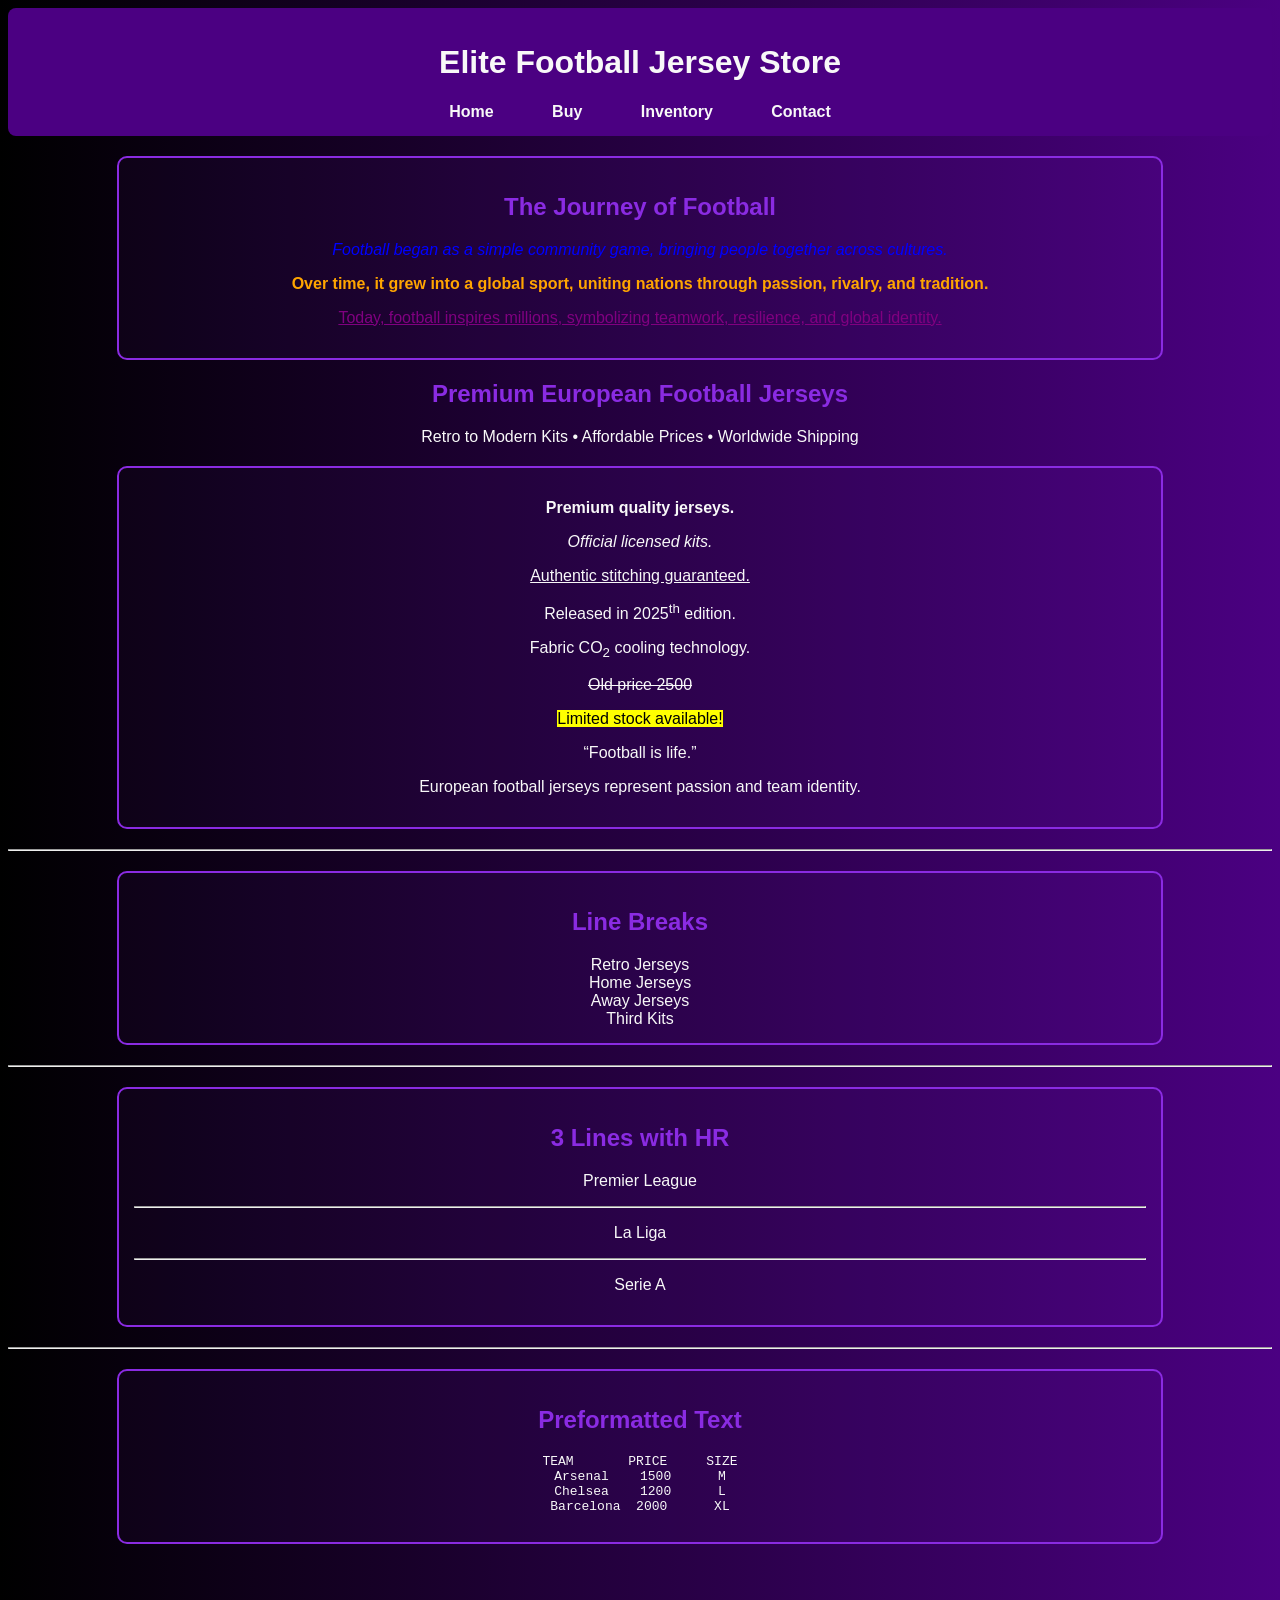
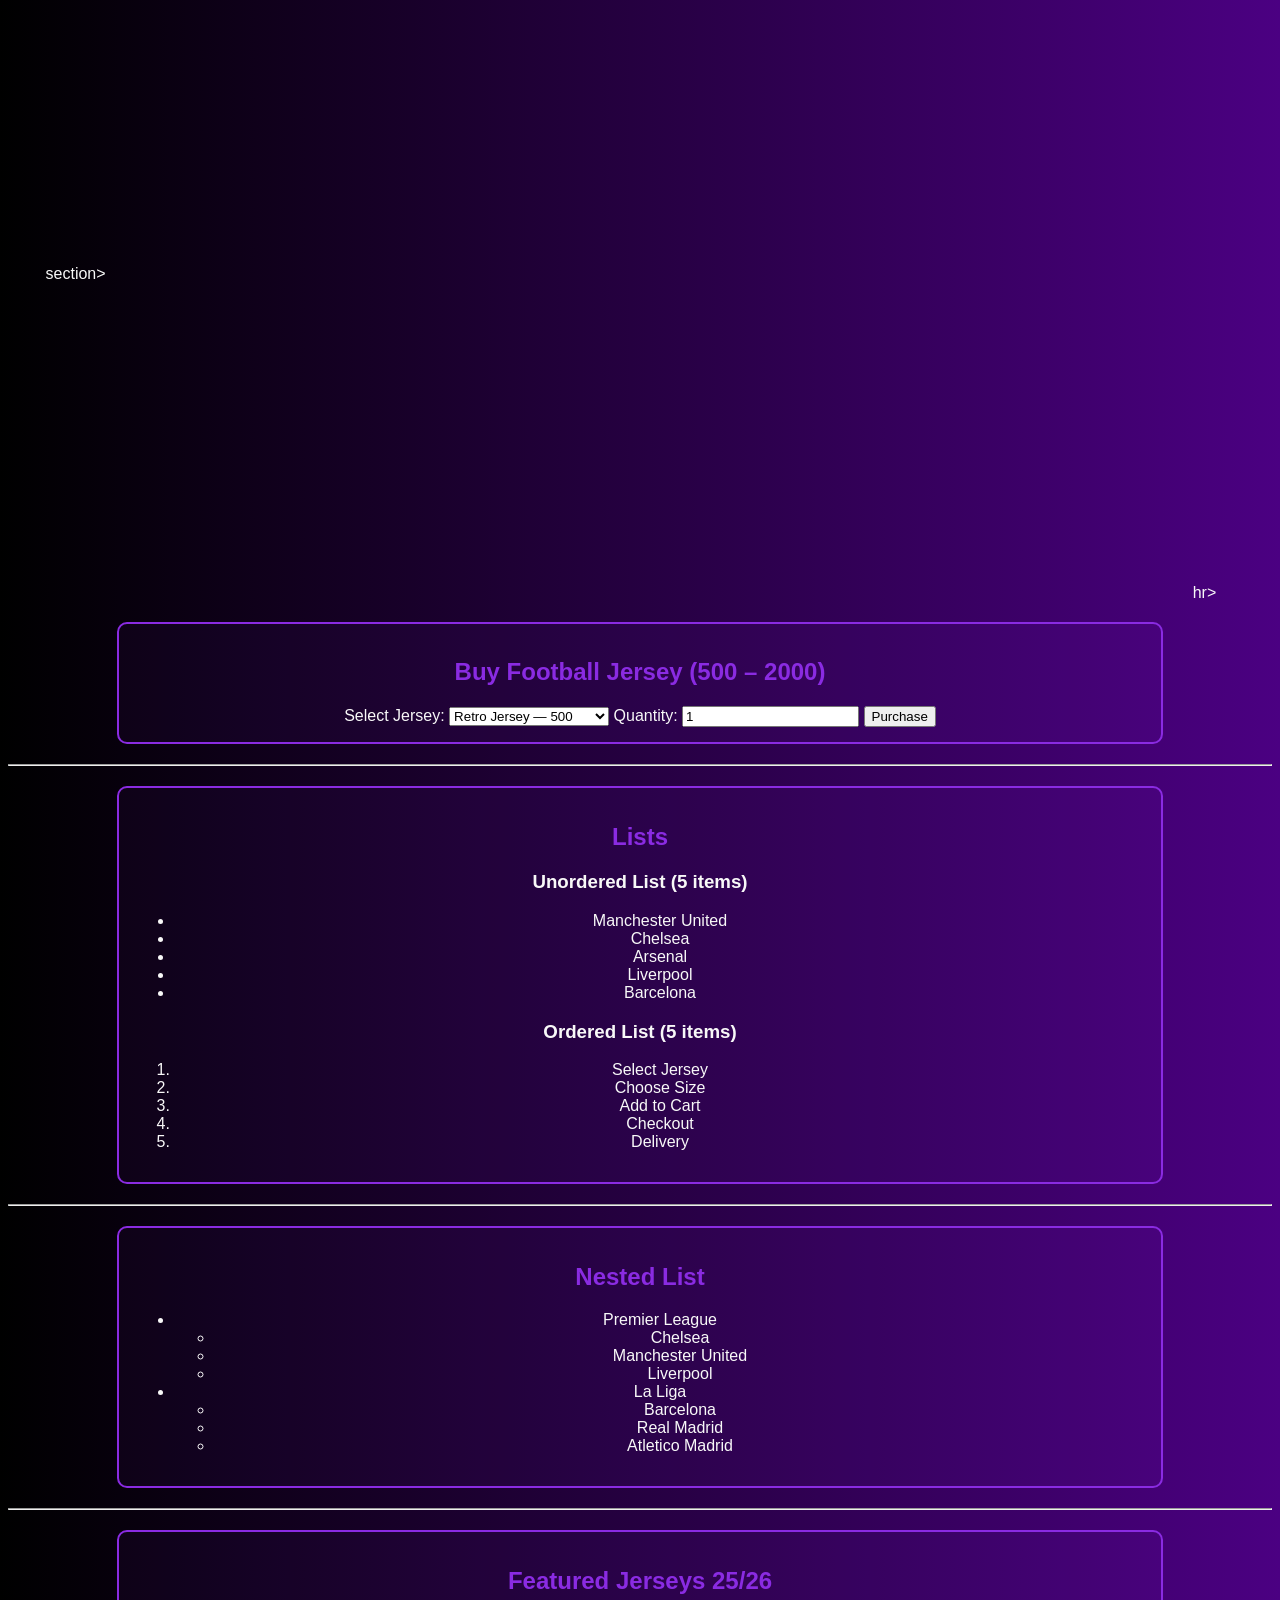
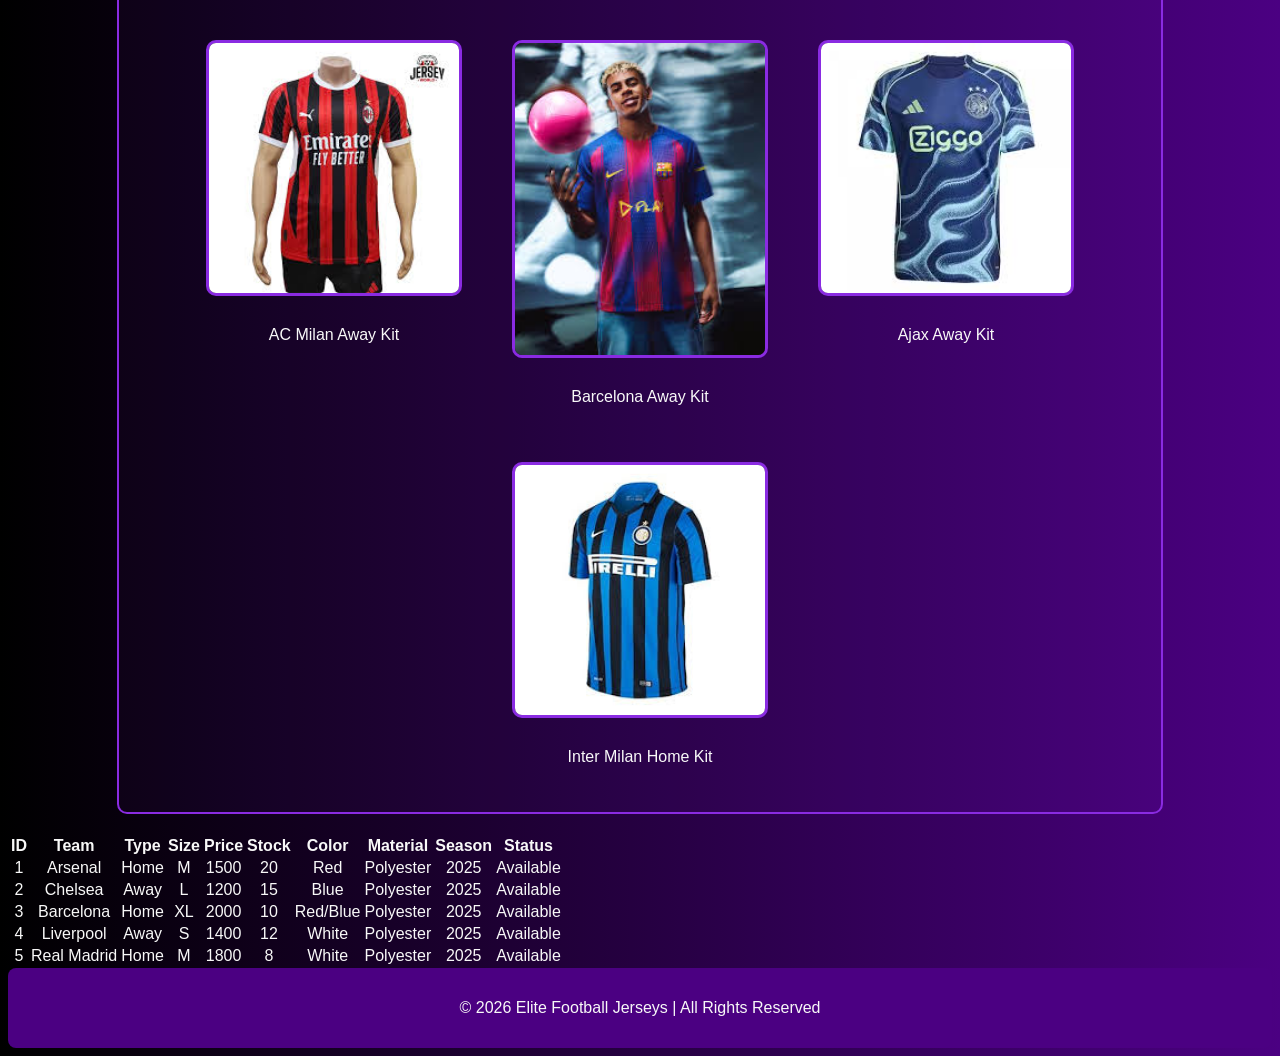
==== index.html @ 8902143c "Update index.html" ====
<!DOCTYPE html>
<html lang="en">
<head>
<meta charset="UTF-8">
<meta name="viewport" content="width=device-width, initial-scale=1.0">
<title>Elite Football Jerseys</title>
<link rel="stylesheet" href="style.css">
</head>

<body>

<!-- HEADER -->
<header>
<h1>Elite Football Jersey Store</h1>
<nav>
<a href="#">Home</a>
<a href="#buy">Buy</a>
<a href="#inventory">Inventory</a>
<a href="#contact">Contact</a>
</nav>
</header>

  <style>
  body {
    background: linear-gradient(to right, #000000, #4B0082); /* jet black to deep purple */
    text-align: center;
    font-family: Arial, sans-serif;
    color: #f8f8f8;
  }

  header, footer {
    background-color: #4B0082; /* purple accent */
    padding: 15px;
    border-radius: 8px;
  }

  nav {
    margin-top: 10px;
  }

  nav a {
    color: #f8f8f8;
    margin: 0 15px;
    text-decoration: none;
    font-weight: bold;
    padding: 8px 12px;
    border-radius: 5px;
    transition: background-color 0.3s ease, color 0.3s ease;
  }

  nav a:hover {
    background-color: #8A2BE2; /* bright purple highlight */
    color: #000000;
  }

  .container {
    margin: 20px auto;
    padding: 15px;
    border: 2px solid #8A2BE2;
    width: 80%;
    background-color: rgba(138,43,226,0.05);
    border-radius: 10px;
  }

  h2 {
    color: #8A2BE2;
  }

  img {
    width: 250px;
    height: auto;
    margin: 10px;
    border: 3px solid #8A2BE2;
    border-radius: 10px;
    transition: transform 0.3s ease, box-shadow 0.3s ease;
  }

  img:hover {
    transform: scale(1.1);
    box-shadow: 0 0 25px #8A2BE2; /* glowing purple hover effect */
  }

  .jersey-grid {
    display: flex;
    flex-wrap: wrap;
    justify-content: center;
  }

  .jersey-grid div {
    margin: 15px;
    text-align: center;
  }
</style>

<section class="container">
  <h2>The Journey of Football</h2>
<style>
  .internal-paragraph {
    color: orange;
    font-weight: bold;
  }
</style>

  <!-- Inline CSS -->
  <p style="color: blue; font-style: italic;">
    Football began as a simple community game, bringing people together across cultures.
  </p>

  <!-- Internal CSS -->
  <p class="internal-paragraph">
    Over time, it grew into a global sport, uniting nations through passion, rivalry, and tradition.
  </p>

  <!-- External CSS -->
  <p class="external-paragraph">
    Today, football inspires millions, symbolizing teamwork, resilience, and global identity.
  </p>
</section>

</style>

<!-- HERO -->
<section class="hero">
<h2>Premium European Football Jerseys</h2>
<p>Retro to Modern Kits • Affordable Prices • Worldwide Shipping</p>
</section>

<section class="container">
 
<p><b> Premium quality jerseys.</b></p>
<p><i> Official licensed kits.</i></p>
<p><u> Authentic stitching guaranteed.</u></p>
<p> Released in 2025<sup>th</sup> edition.</p>
<p> Fabric CO<sub>2</sub> cooling technology.</p>
<p> <strike>Old price 2500</strike></p>
<p> <mark>Limited stock available!</mark></p>
<p> <q>Football is life.</q></p>

<blockquote>
 European football jerseys represent passion and team identity.
</blockquote>
</section>

<hr>


<section class="container">
<h2>Line Breaks</h2>
Retro Jerseys<br>
Home Jerseys<br>
Away Jerseys<br>
Third Kits
</section>

<hr>

<!-- HR -->
<section class="container">
<h2>3 Lines with HR</h2>
<p>Premier League</p>
<hr>
<p>La Liga</p>
<hr>
<p>Serie A</p>
</section>

<hr>

<!-- PRE TEXT -->
<section class="container">
<h2>Preformatted Text</h2>
<pre>
TEAM       PRICE     SIZE
Arsenal    1500      M
Chelsea    1200      L
Barcelona  2000      XL
</pre>
</sec<iframe width="560" height="315" src="https://www.youtube.com/embed/Q-SAn_sTt5s?si=_kp3s2rLnL818k2H" title="YouTube video player" frameborder="0" allow="accelerometer; autoplay; clipboard-write; encrypted-media; gyroscope; picture-in-picture; web-share" referrerpolicy="strict-origin-when-cross-origin" allowfullscreen></iframe>
</section>section>
<iframe width="560" height="315" src="https://www.youtube.com/embed/H_cGDPUw-Rw?si=lbmhj_r4k-GYNqwi" title="YouTube video player" frameborder="0" allow="accelerometer; autoplay; clipboard-write; encrypted-media; gyroscope; picture-in-picture; web-share" referrerpolicy="strict-origin-when-cross-origin" allowfullscreen></iframe>
<iframe width="560" height="315" src="https://www.youtube.com/embed/_Ck_-Wt3f9I?si=mKDIuTXq--4REAzJ" title="YouTube video player" frameborder="0" allow="accelerometer; autoplay; clipboard-write; encrypted-media; gyroscope; picture-in-picture; web-share" referrerpolicy="strict-origin-when-cross-origin" allowfullscreen></iframe> 
<iframe width="560" height="315" src="https://www.youtube.com/embed/k7DcbgLoukE?si=YcHpAdtigH4Upp3o" title="YouTube video player" frameborder="0" allow="accelerometer; autoplay; clipboard-write; encrypted-media; gyroscope; picture-in-picture; web-share" referrerpolicy="strict-origin-when-cross-origin" allowfullscreen></iframe>
 <iframe width="560" height="315" src="https://www.youtube.com/embed/KqsuZnnLI8g?si=cJ8zBUbychP9mDFC" title="YouTube video player" frameborder="0" allow="accelerometer; autoplay; clipboard-write; encrypted-media; gyroscope; picture-in-picture; web-share" referrerpolicy="strict-origin-when-cross-origin" allowfullscreen></iframe>
  
  hr>

<!-- BUY SECTION -->
<section class="container" id="buy">
<h2>Buy Football Jersey (500 – 2000)</h2>

<form class="buy-form">

<label>Select Jersey:</label>
<select>
<option>Retro Jersey — 500</option>
<option>Home Jersey — 1000</option>
<option>Away Jersey — 1500</option>
<option>Limited Edition — 2000</option>
</select>

<label>Quantity:</label>
<input type="number" value="1" min="1">

<button>Purchase</button>

</form>
</section>

<hr>

<!-- LISTS -->
<section class="container">
<h2>Lists</h2>

<h3>Unordered List (5 items)</h3>
<ul>
<li>Manchester United</li>
<li>Chelsea</li>
<li>Arsenal</li>
<li>Liverpool</li>
<li>Barcelona</li>
</ul>

<h3>Ordered List (5 items)</h3>
<ol>
<li>Select Jersey</li>
<li>Choose Size</li>
<li>Add to Cart</li>
<li>Checkout</li>
<li>Delivery</li>
</ol>
</section>

<hr>

<!-- NESTED LIST -->
<section class="container">
<h2>Nested List</h2>

<ul>
<li>Premier League
<ul>
<li>Chelsea</li>
<li>Manchester United</li>
<li>Liverpool</li>
</ul>
</li>

<li>La Liga
<ul>
<li>Barcelona</li>
<li>Real Madrid</li>
<li>Atletico Madrid</li>
</ul>
</li>
</ul>
</section>

<hr>

<!-- TABLE -->
<section class="container">
  <h2>Featured Jerseys 25/26</h2>

  <div class="jersey-grid">

    <div>
      <img src="[data-uri]"
           alt="AC Milan Away Kit">
      <p>AC Milan Away Kit</p>
    </div>

    <div>
      <img src="[data-uri]"
           alt="Barcelona Away Kit">
      <p>Barcelona Away Kit</p>
    </div>

    <div>
      <img src="[data-uri]"
           alt="Ajax Away Kit">
      <p>Ajax Away Kit</p>
    </div>

    <div>
      <img src="[data-uri]"
           alt="Inter Milan Home Kit">
      <p>Inter Milan Home Kit</p>
    </div>
    
    </div>

  </div>
</section>
  
<table>
<tr>
<th>ID</th>
<th>Team</th>
<th>Type</th>
<th>Size</th>
<th>Price</th>
<th>Stock</th>
<th>Color</th>
<th>Material</th>
<th>Season</th>
<th>Status</th>
</tr>

<tr><td>1</td><td>Arsenal</td><td>Home</td><td>M</td><td>1500</td><td>20</td><td>Red</td><td>Polyester</td><td>2025</td><td>Available</td></tr>
<tr><td>2</td><td>Chelsea</td><td>Away</td><td>L</td><td>1200</td><td>15</td><td>Blue</td><td>Polyester</td><td>2025</td><td>Available</td></tr>
<tr><td>3</td><td>Barcelona</td><td>Home</td><td>XL</td><td>2000</td><td>10</td><td>Red/Blue</td><td>Polyester</td><td>2025</td><td>Available</td></tr>
<tr><td>4</td><td>Liverpool</td><td>Away</td><td>S</td><td>1400</td><td>12</td><td>White</td><td>Polyester</td><td>2025</td><td>Available</td></tr>
<tr><td>5</td><td>Real Madrid</td><td>Home</td><td>M</td><td>1800</td><td>8</td><td>White</td><td>Polyester</td><td>2025</td><td>Available</td></tr>
</table>
</section>

<!-- FOOTER -->
<footer id="contact">
<p>© 2026 Elite Football Jerseys | All Rights Reserved</p>
</footer>

</body>
</html>
---- style.css ----
.external-paragraph {
  color: purple;
  text-decoration: underline;
}
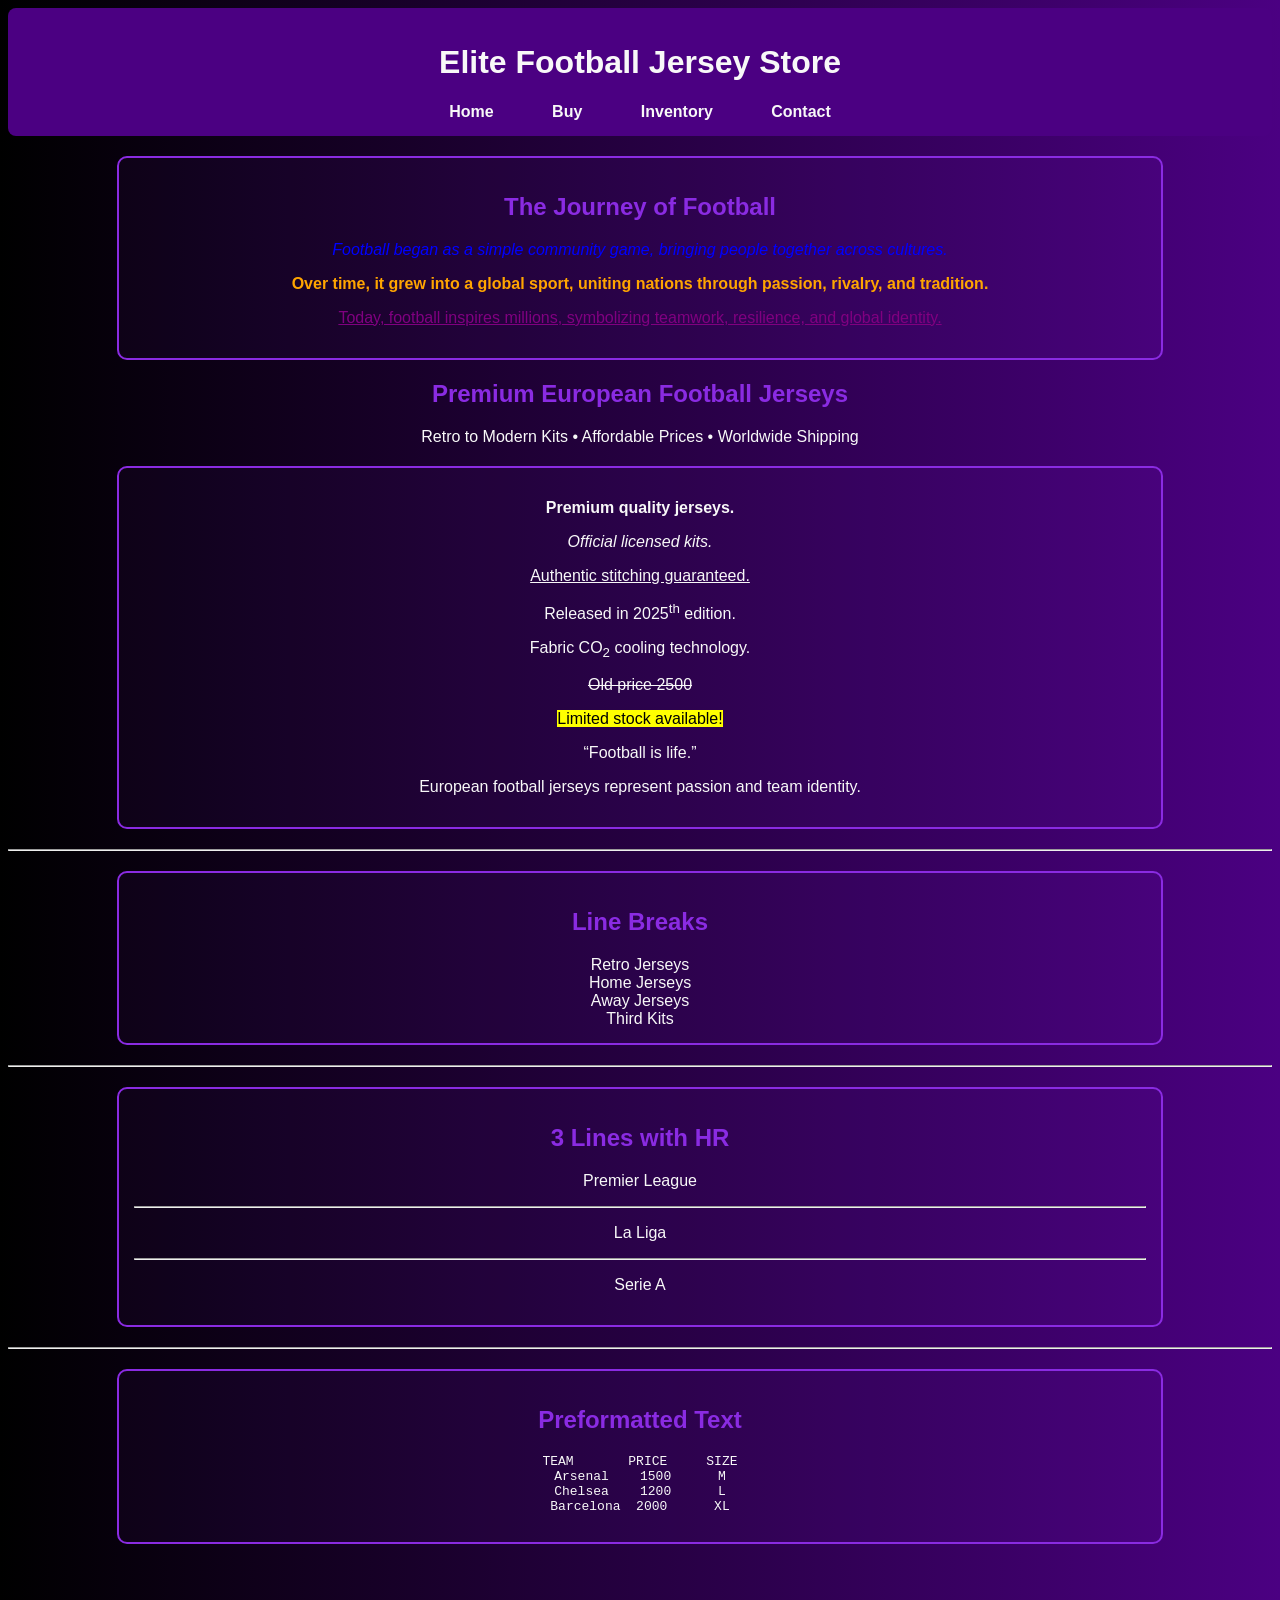
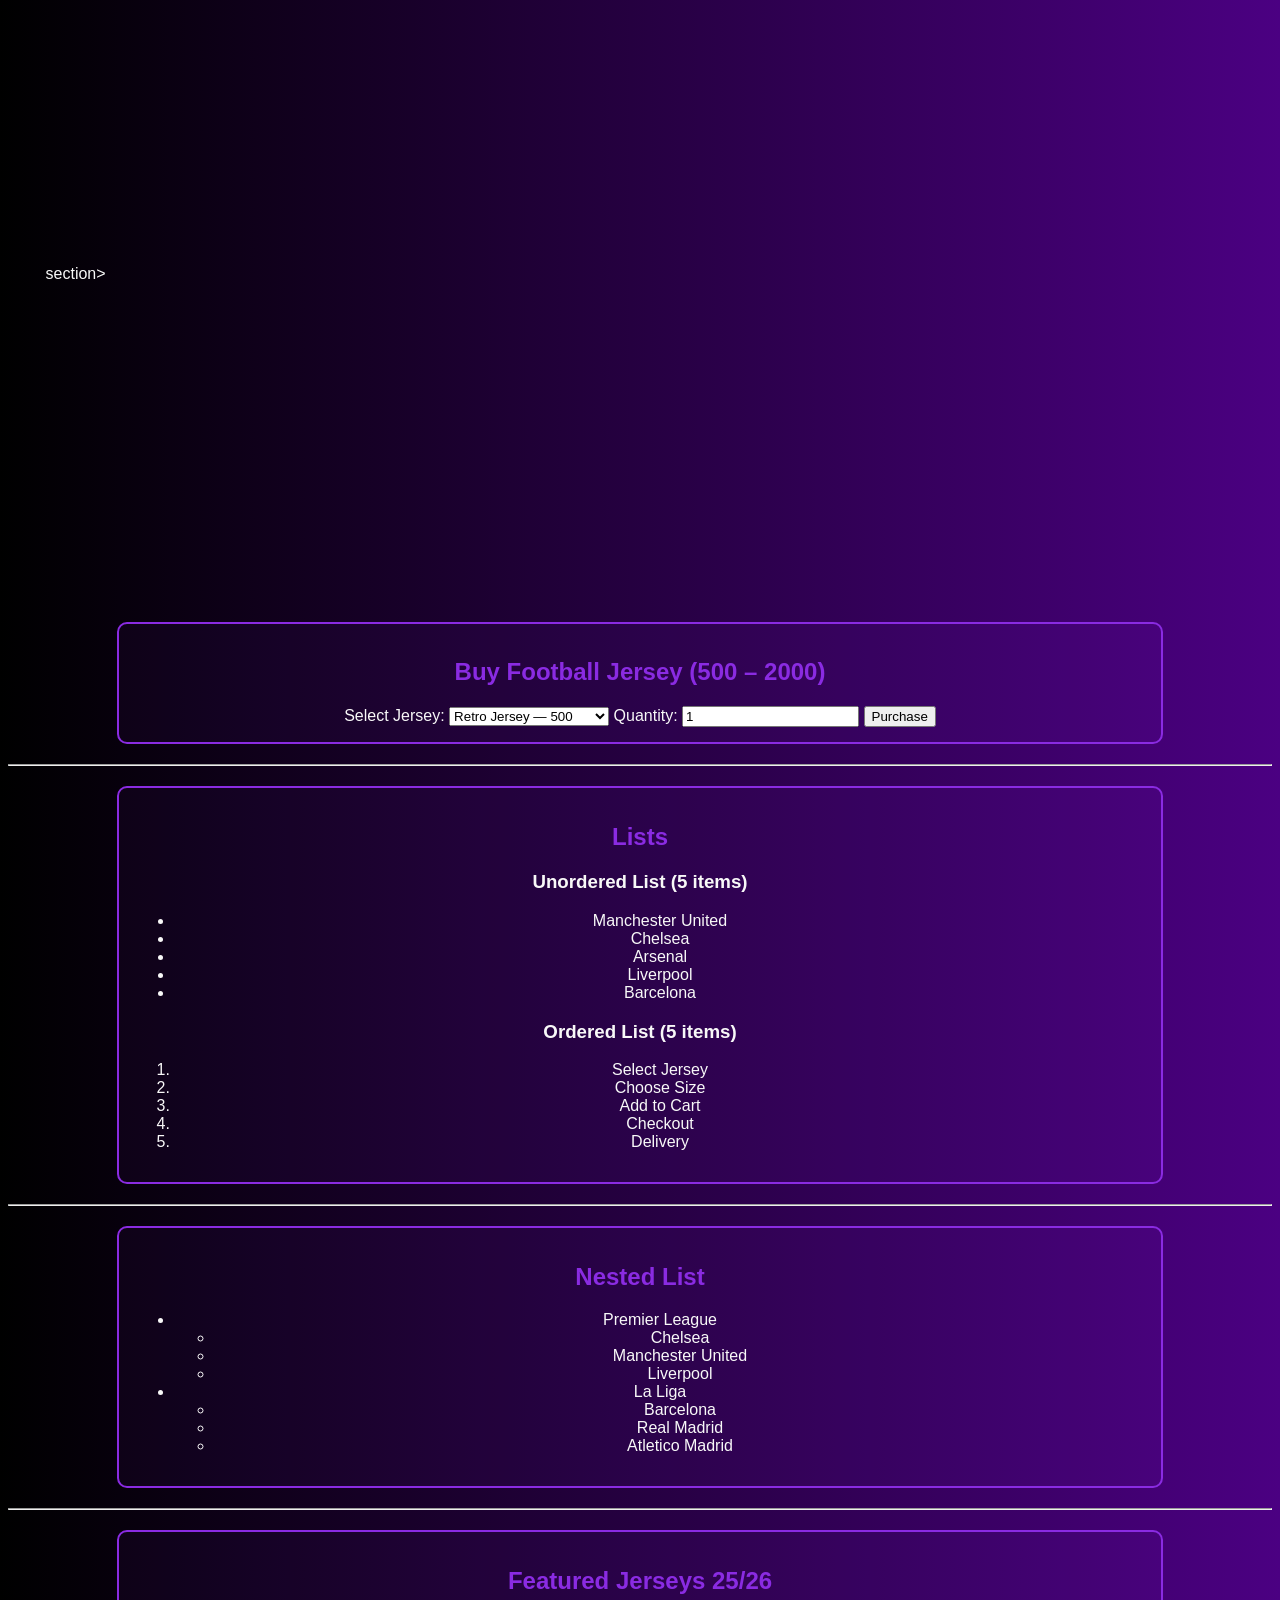
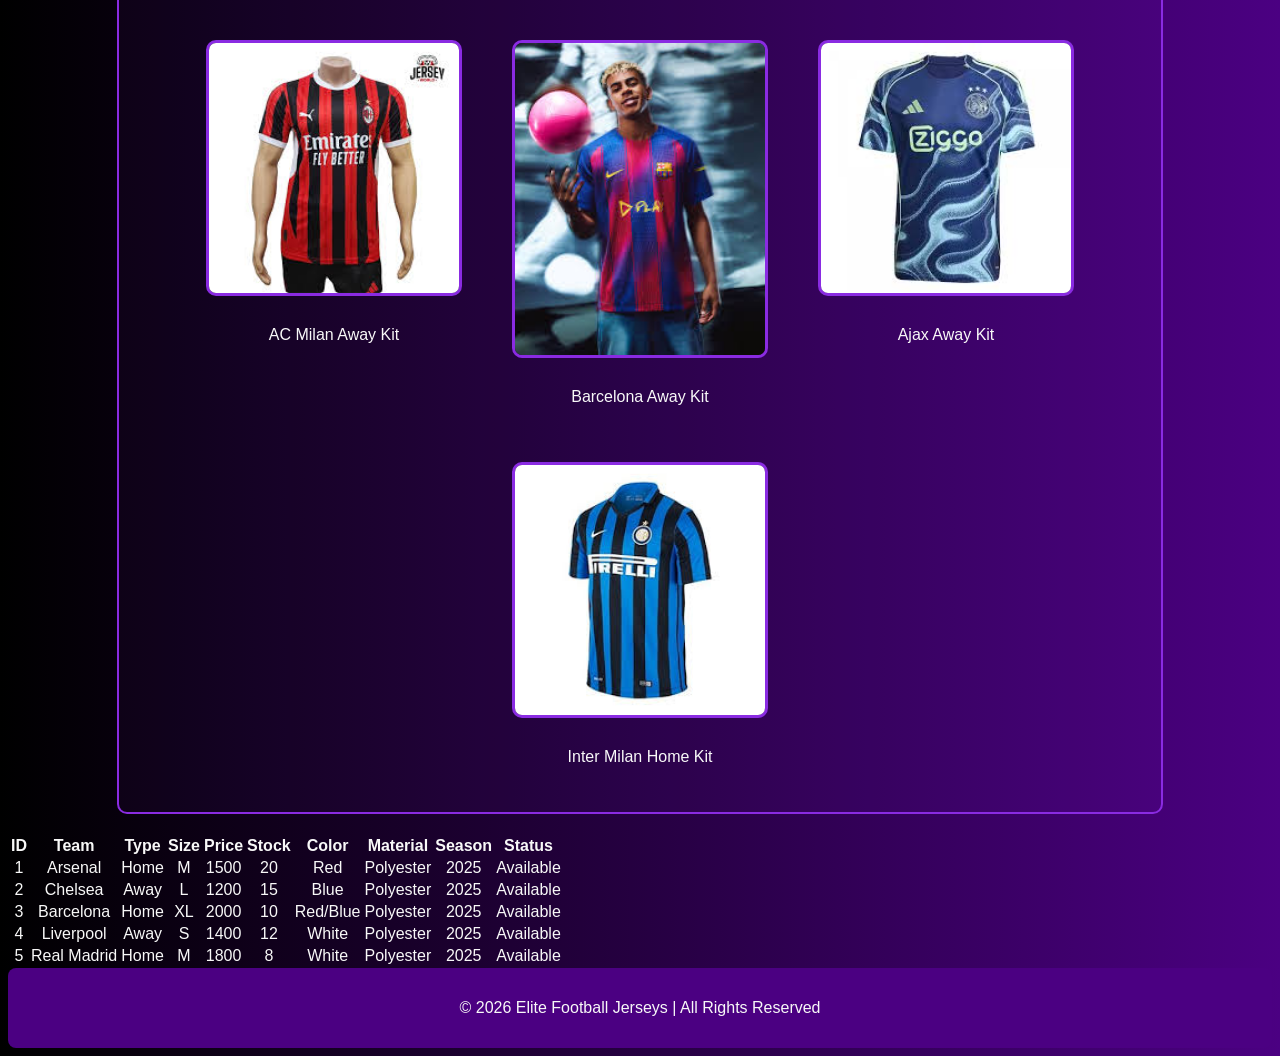
==== commit bb0bcf98: "Update index.html" ====
--- a/index.html
+++ b/index.html
@@ -182,7 +182,7 @@
 <iframe width="560" height="315" src="https://www.youtube.com/embed/k7DcbgLoukE?si=YcHpAdtigH4Upp3o" title="YouTube video player" frameborder="0" allow="accelerometer; autoplay; clipboard-write; encrypted-media; gyroscope; picture-in-picture; web-share" referrerpolicy="strict-origin-when-cross-origin" allowfullscreen></iframe>
  <iframe width="560" height="315" src="https://www.youtube.com/embed/KqsuZnnLI8g?si=cJ8zBUbychP9mDFC" title="YouTube video player" frameborder="0" allow="accelerometer; autoplay; clipboard-write; encrypted-media; gyroscope; picture-in-picture; web-share" referrerpolicy="strict-origin-when-cross-origin" allowfullscreen></iframe>
   
-  hr>
+
 
 <!-- BUY SECTION -->
 <section class="container" id="buy">
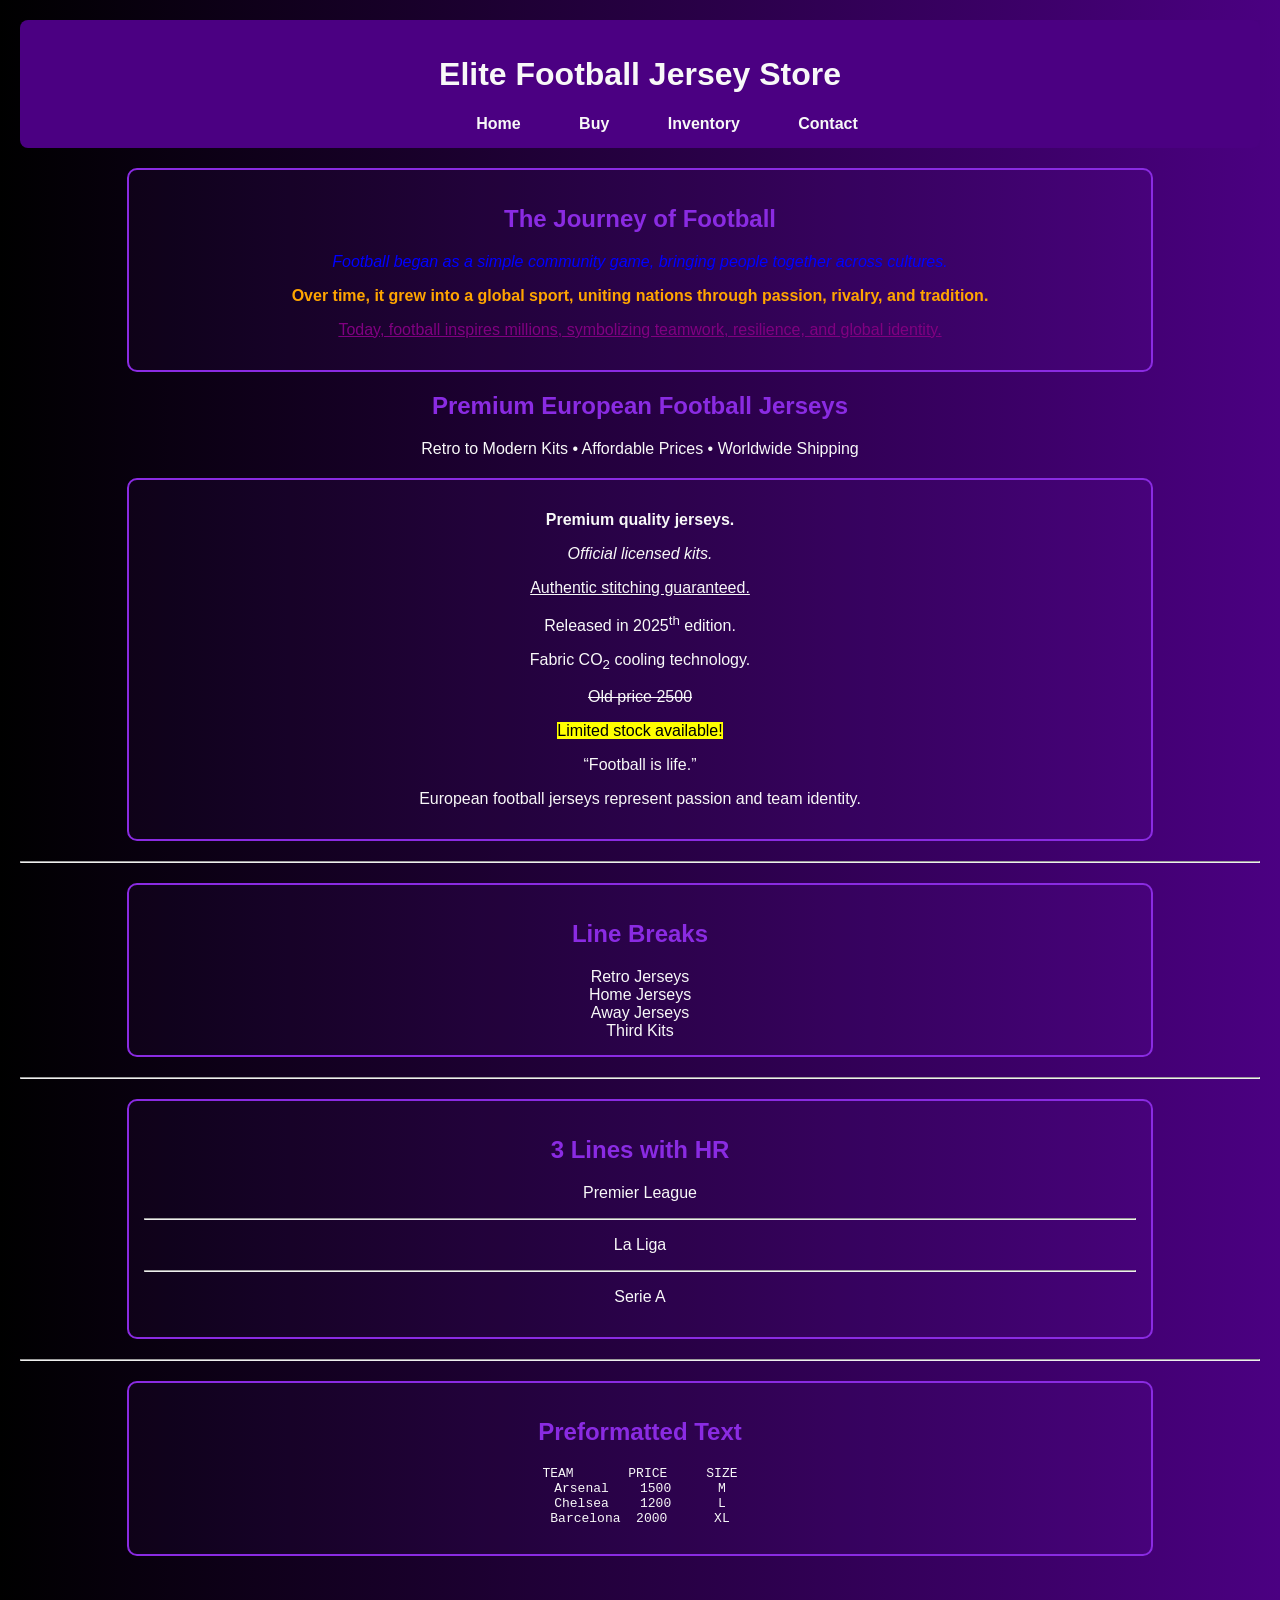
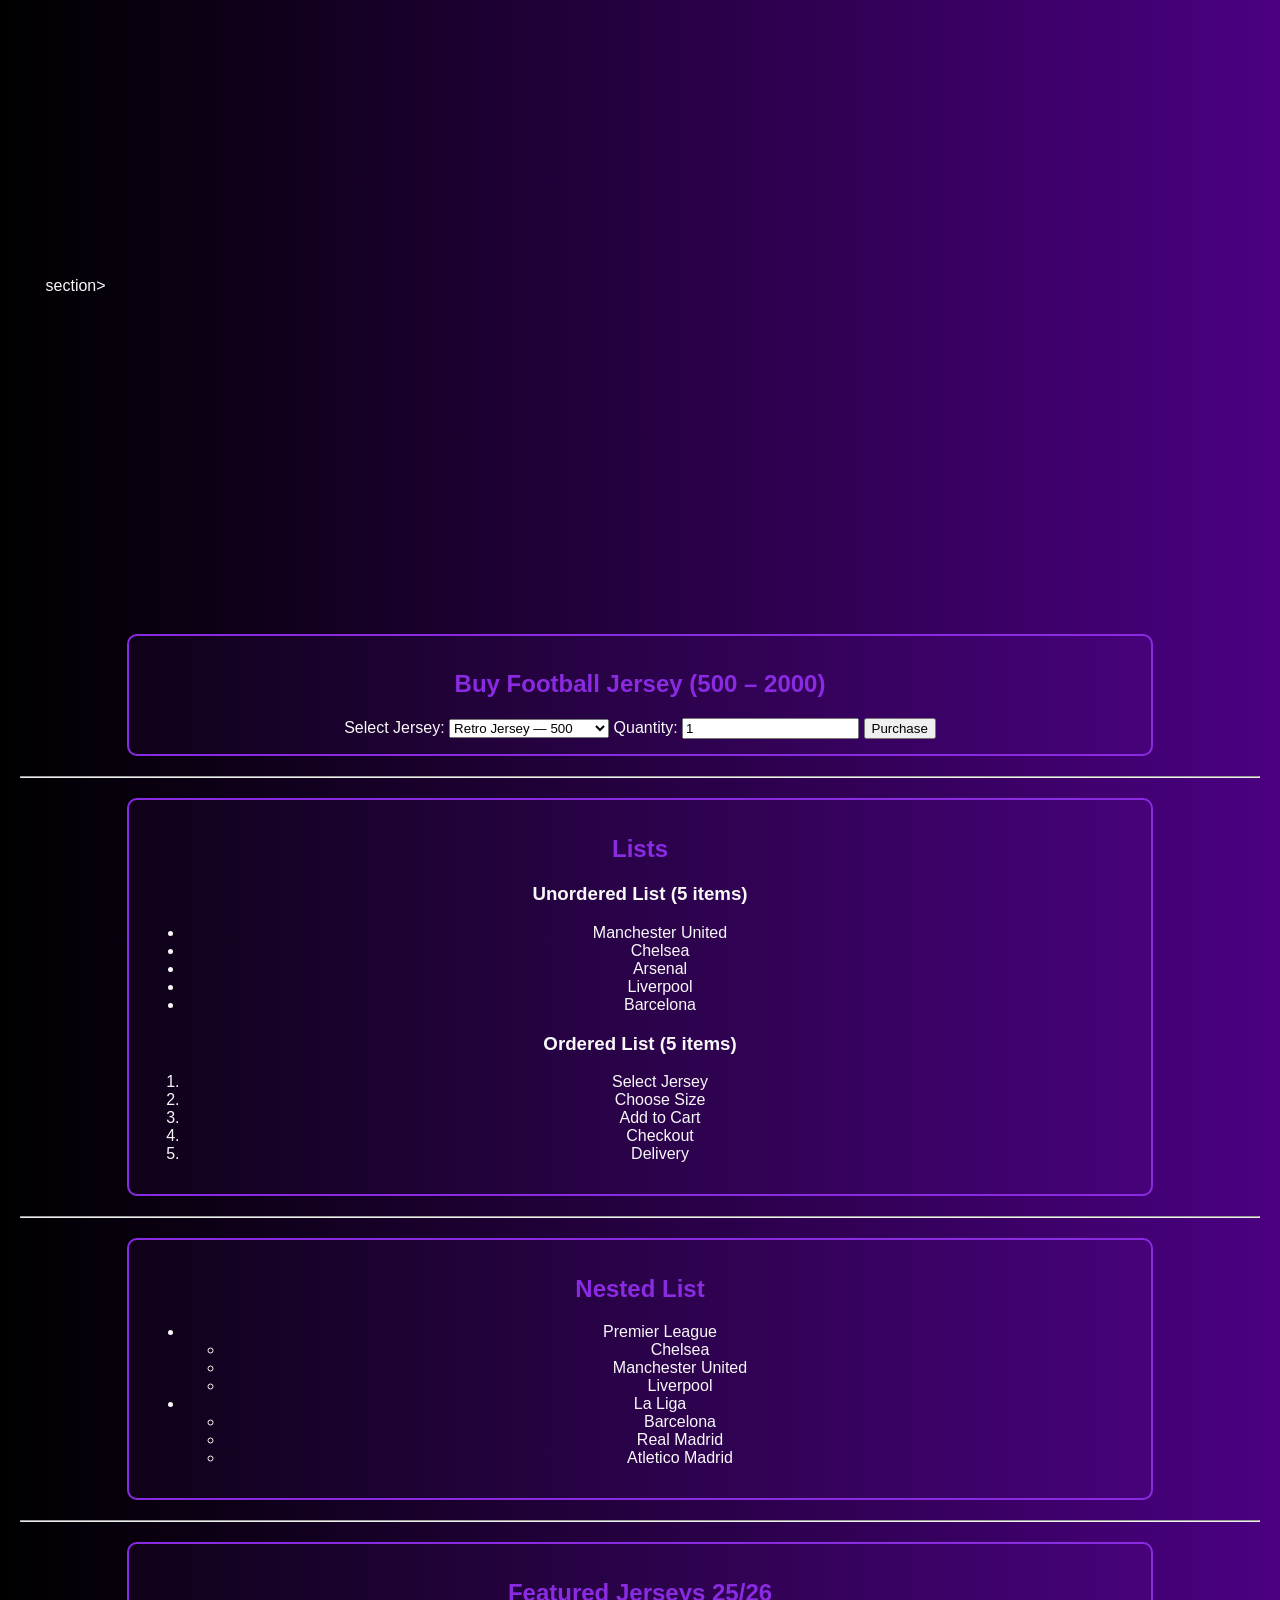
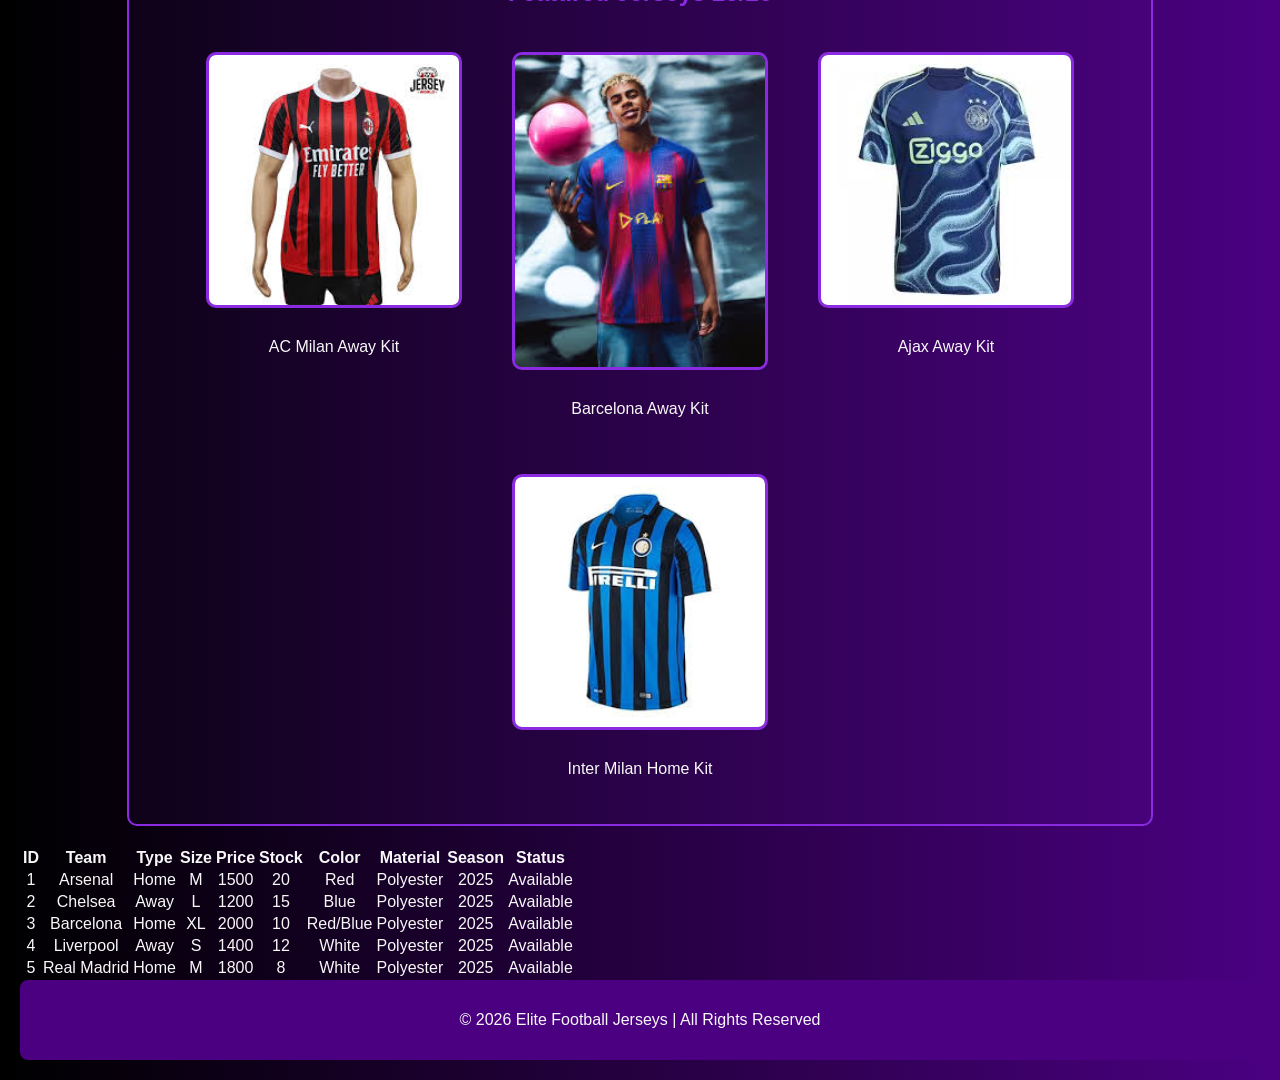
==== commit f9fa094d: "Update index.html" ====
--- a/index.html
+++ b/index.html
@@ -12,6 +12,7 @@
 <!-- HEADER -->
 <header>
 <h1>Elite Football Jersey Store</h1>
+  <a href="https://manush-spec.github.io/JERSEY-WEBSITE/" style="color:white; text-decoration: none; font-weight: bold;"jersey</a>
 <nav>
 <a href="#">Home</a>
 <a href="#buy">Buy</a>
--- a/style.css
+++ b/style.css
@@ -2,3 +2,46 @@
   color: purple;
   text-decoration: underline;
 }
+/* Page styling */
+body{
+    background-color: #f4f4f4;
+    margin: 20px;
+}
+
+/* ID styling */
+#mainTitle{
+    color: darkgreen;
+    text-align: center;
+    font-family: Arial;
+}
+
+/* Class for headings */
+.subheading{
+    color: navy;
+    font-family: Verdana;
+}
+
+/* Paragraph styles */
+.para1{
+    font-family: "Times New Roman";
+}
+
+.para2{
+    font-family: Arial;
+}
+
+.para3{
+    font-family: Georgia;
+}
+
+.para4{
+    font-family: "Times New Roman";
+}
+
+.para5{
+    font-family: Tahoma;
+}
+
+.para6{
+    font-family: "Times New Roman";
+}
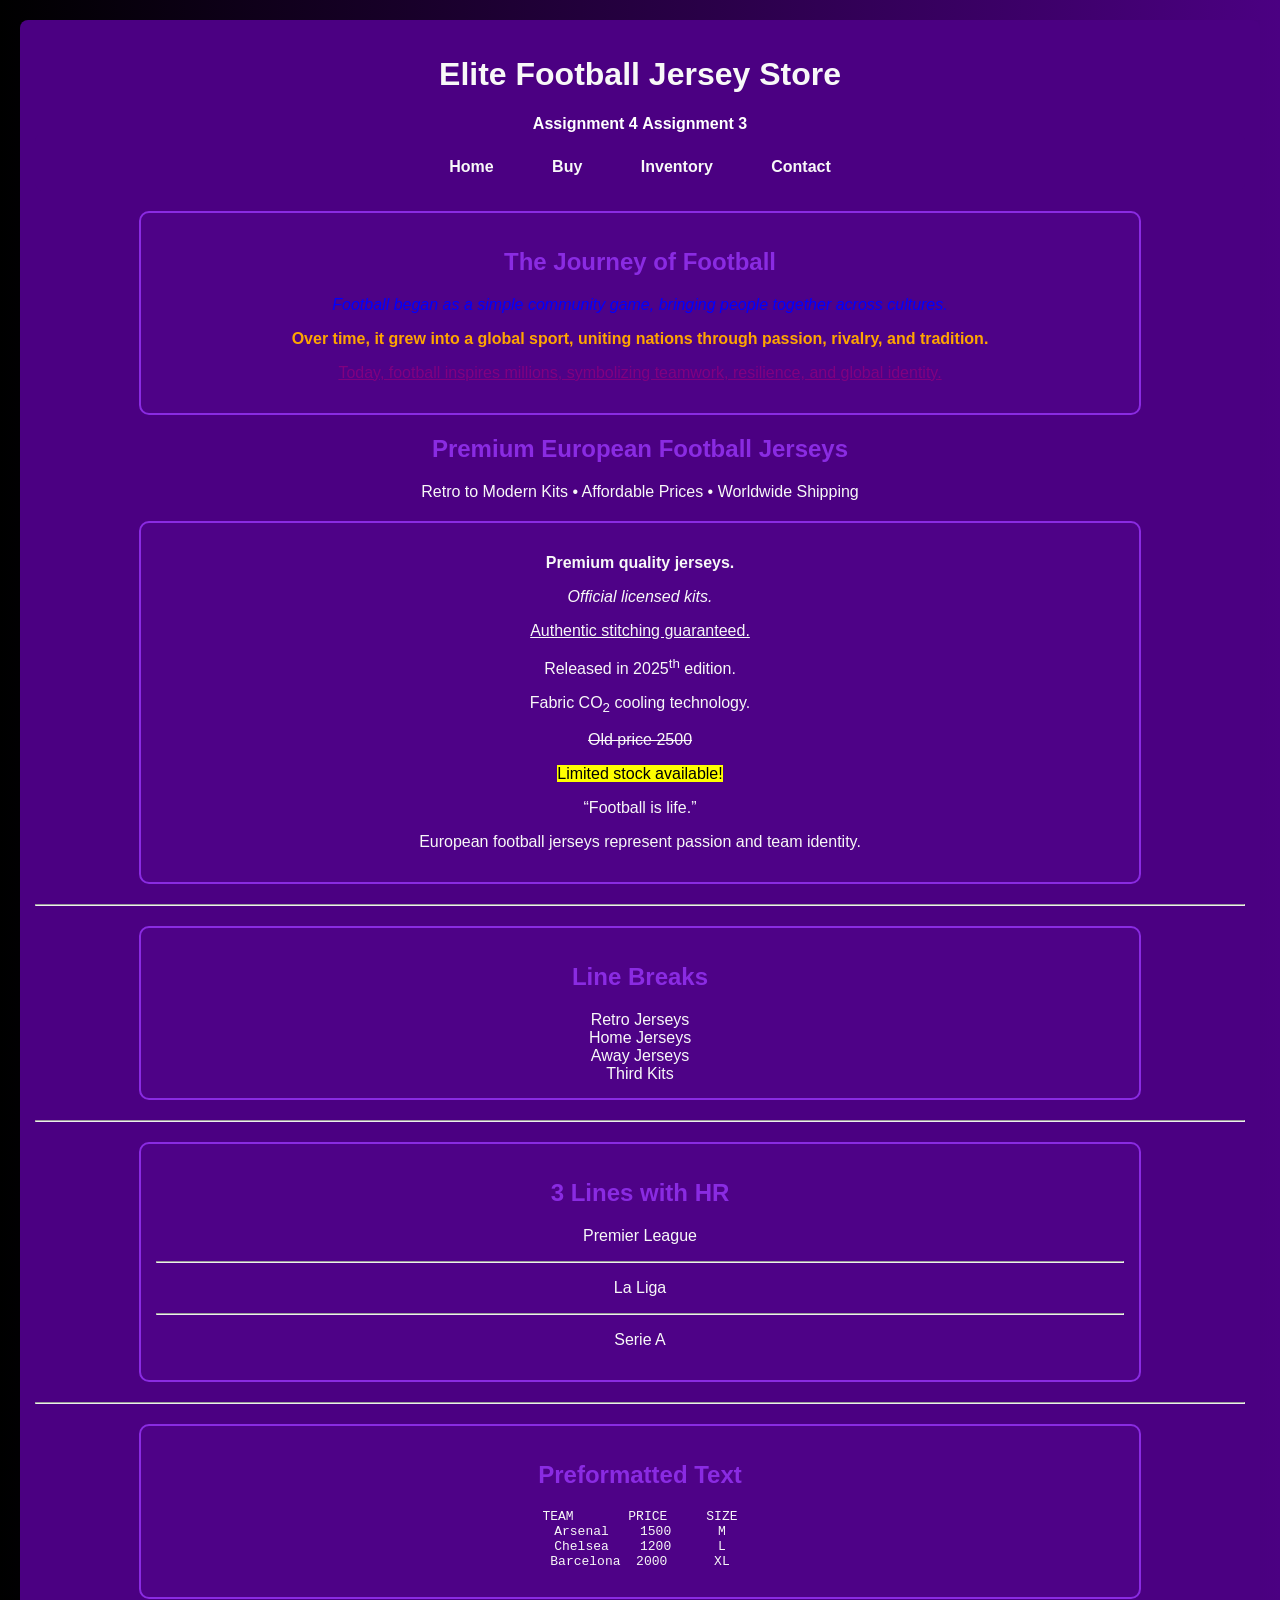
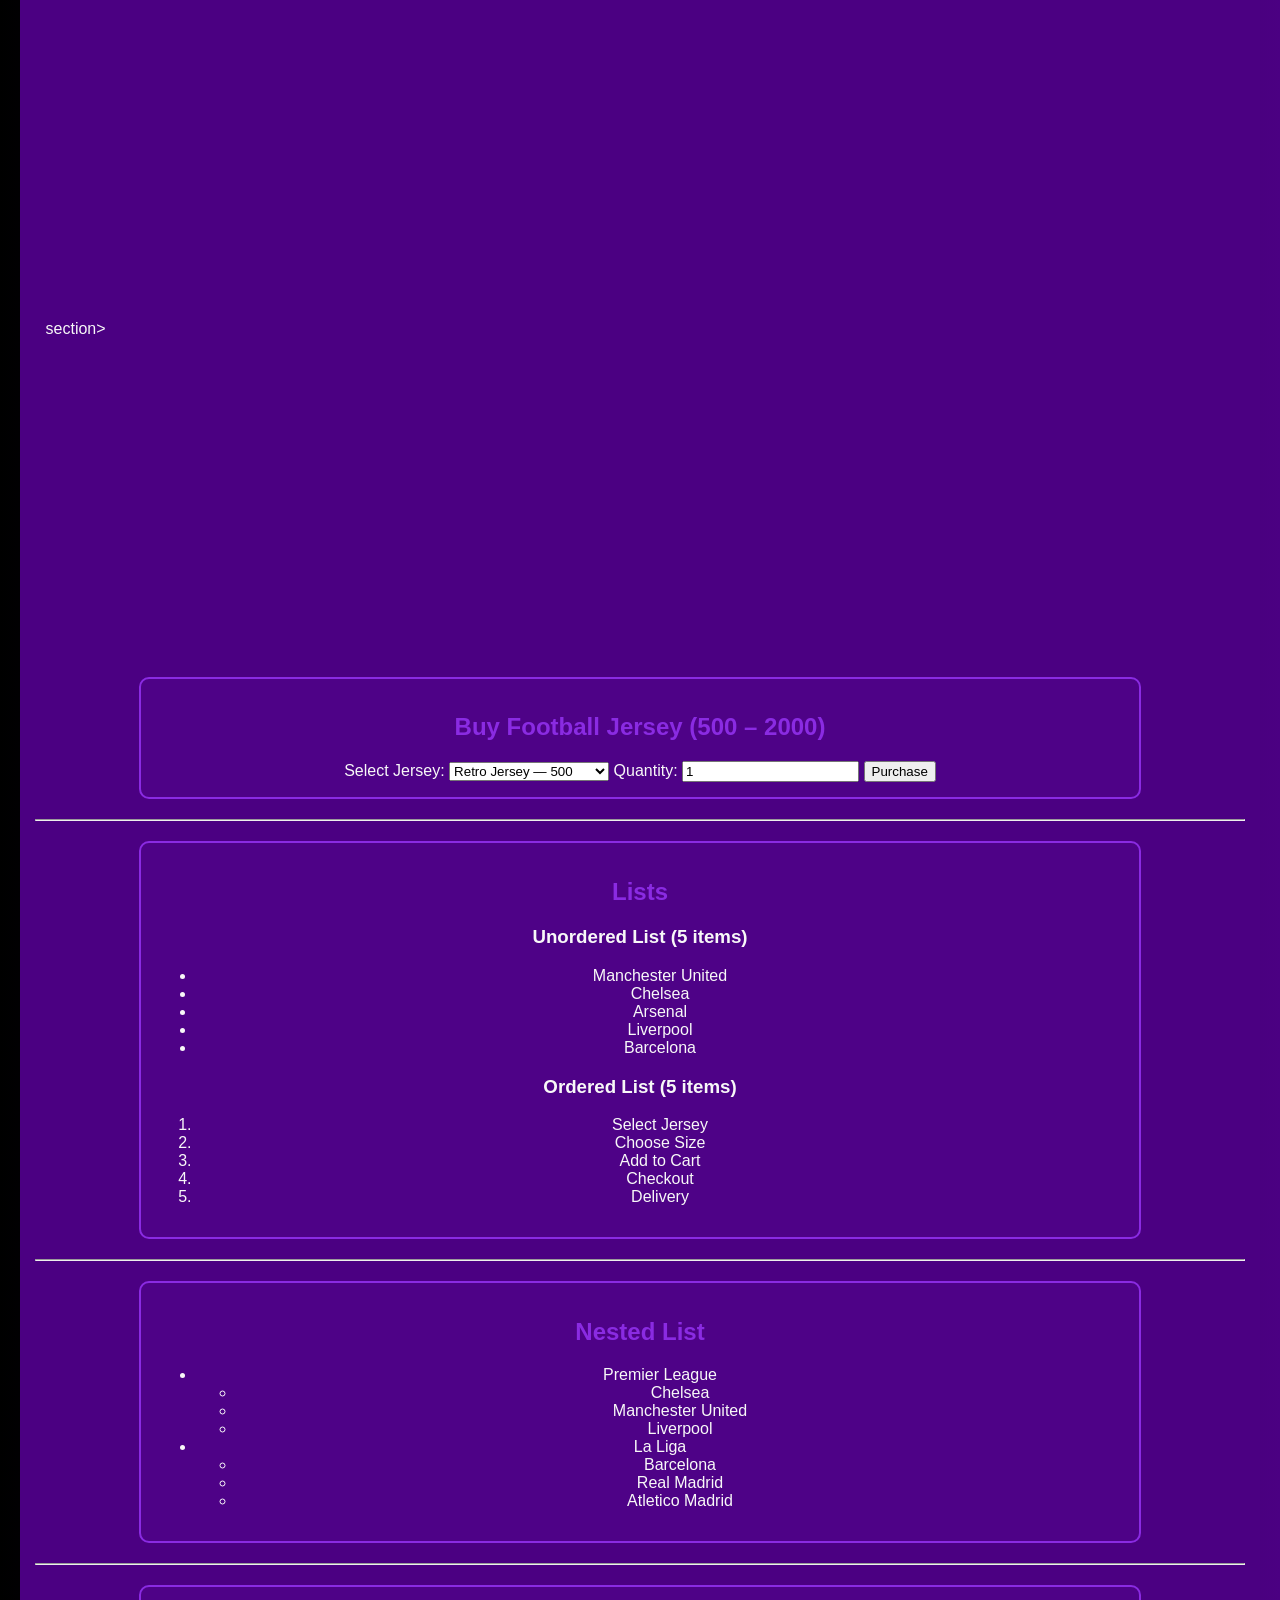
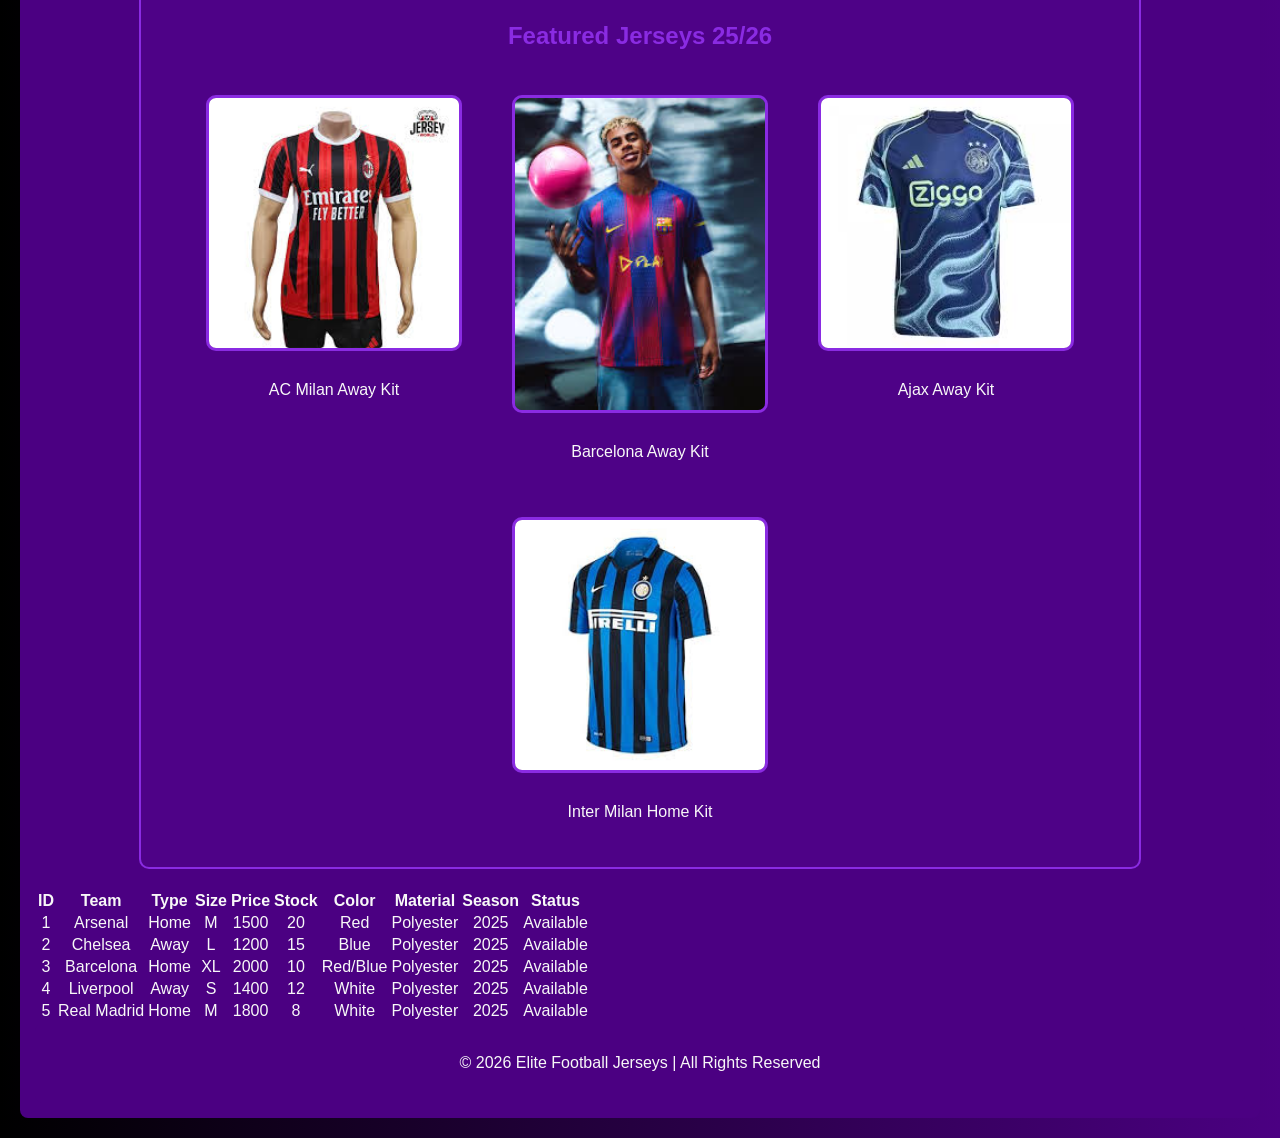
==== commit 6fc05ff8: "Update index.html" ====
--- a/index.html
+++ b/index.html
@@ -12,7 +12,10 @@
 <!-- HEADER -->
 <header>
 <h1>Elite Football Jersey Store</h1>
-  <a href="https://manush-spec.github.io/JERSEY-WEBSITE/" style="color:white; text-decoration: none; font-weight: bold;"jersey</a>
+<a href="https://manush-spec.github.io/JERSEY-WEBSITE/" style="color:white; text-decoration: none; font-weight: bold;">Assignment 4</a>
+ <a href="https://manush-spec.github.io/JERSEY-WEBSITE/task.html" style="color:white; text-decoration: none; font-weight: bold;">Assignment 3</a>
+  <header>  
+    
 <nav>
 <a href="#">Home</a>
 <a href="#buy">Buy</a>
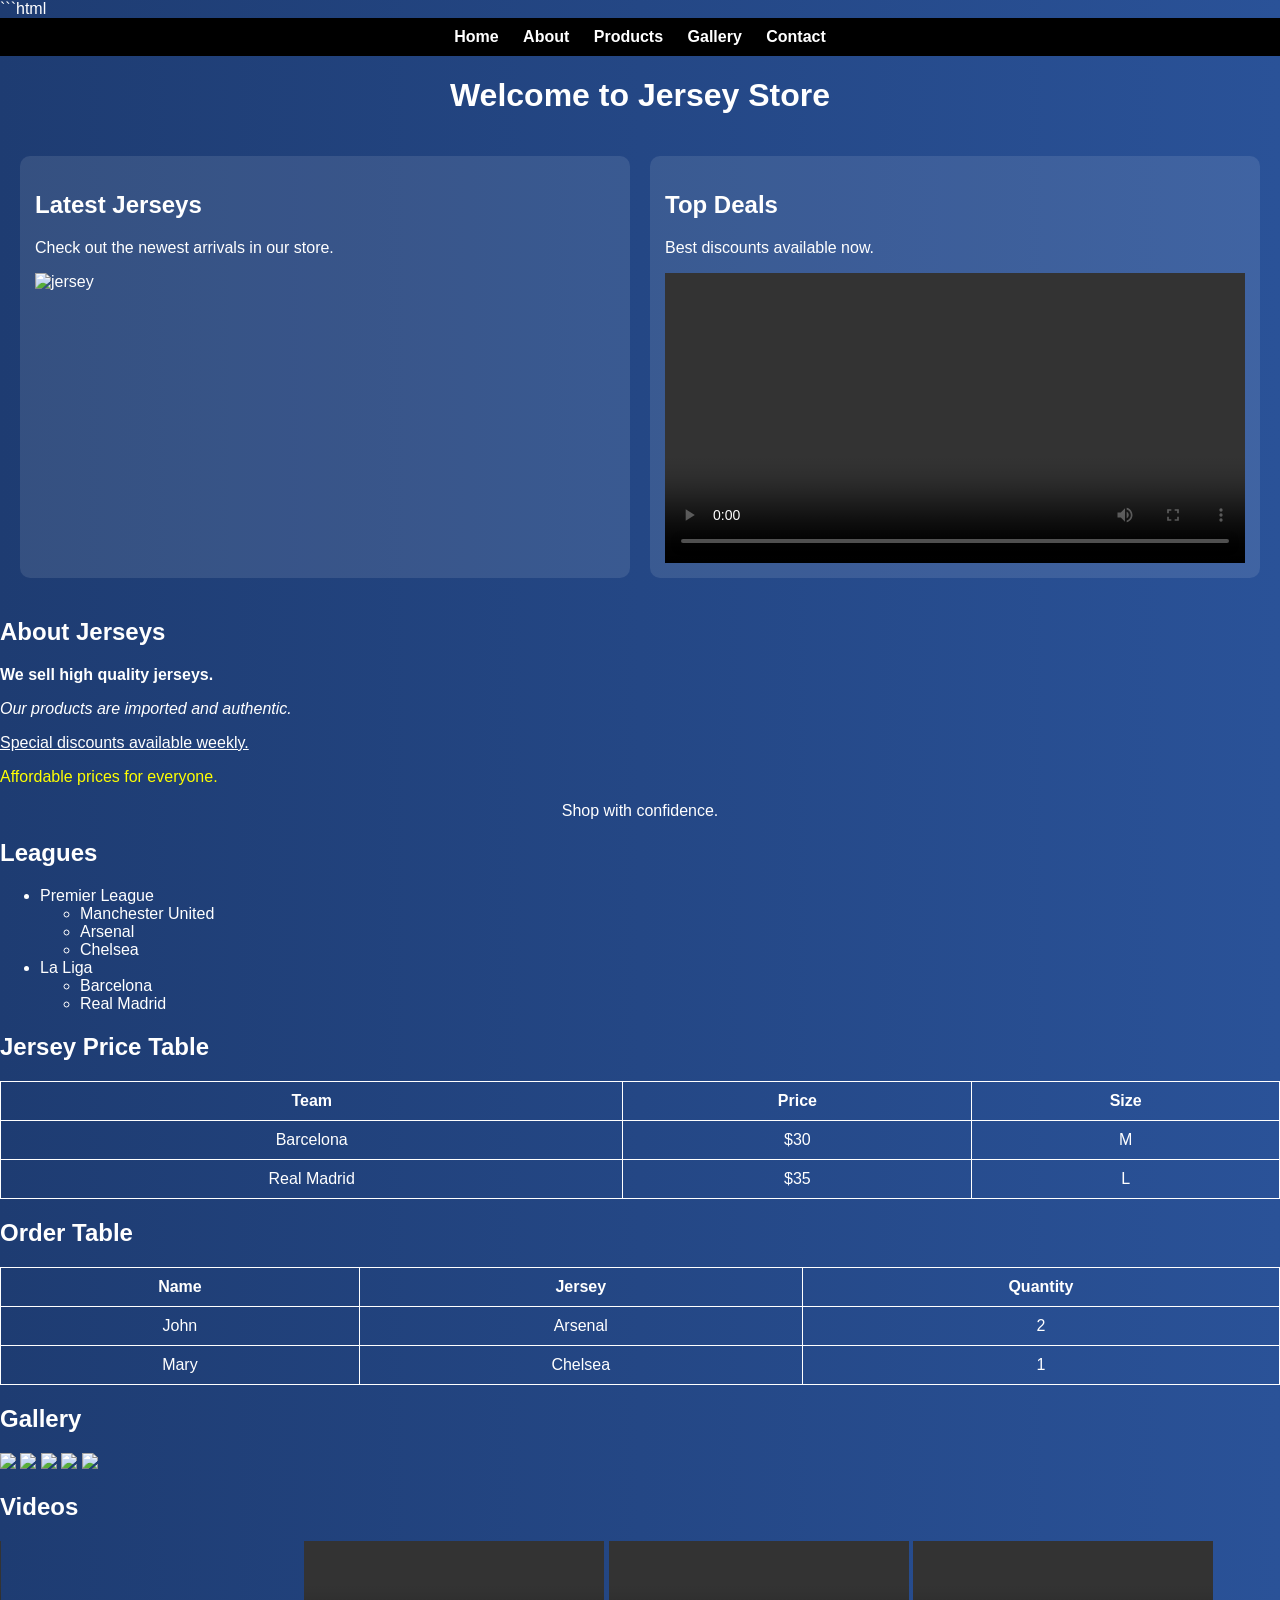
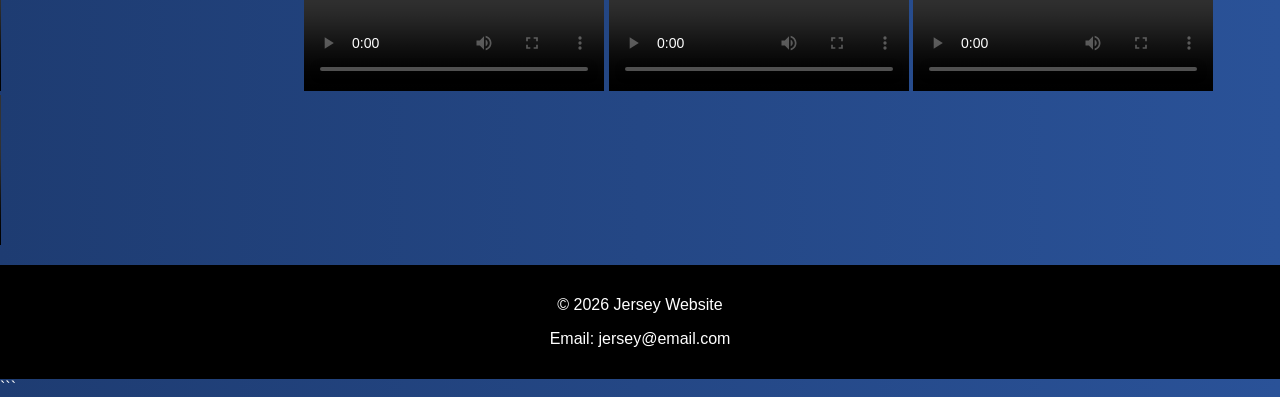
==== commit e92fb024: "Update index.html" ====
--- a/index.html
+++ b/index.html
@@ -1,329 +1,189 @@
+```html
 <!DOCTYPE html>
 <html lang="en">
 <head>
 <meta charset="UTF-8">
 <meta name="viewport" content="width=device-width, initial-scale=1.0">
-<title>Elite Football Jerseys</title>
-<link rel="stylesheet" href="style.css">
+<title>Jersey Website</title>
+
+<style>
+body {
+  margin: 0;
+  font-family: Arial, sans-serif;
+  background: linear-gradient(to right, #1e3c72, #2a5298);
+  color: white;
+}
+
+/* MENU BAR */
+nav {
+  background: black;
+  padding: 10px;
+  text-align: center;
+}
+nav a {
+  color: white;
+  margin: 10px;
+  text-decoration: none;
+  font-weight: bold;
+}
+
+/* TWO COLUMNS */
+.columns {
+  display: flex;
+  gap: 20px;
+  padding: 20px;
+}
+.column {
+  flex: 1;
+  background: rgba(255,255,255,0.1);
+  padding: 15px;
+  border-radius: 10px;
+}
+
+/* TABLE */
+table {
+  width: 100%;
+  border-collapse: collapse;
+  margin-top: 20px;
+}
+table, th, td {
+  border: 1px solid white;
+}
+th, td {
+  padding: 10px;
+  text-align: center;
+}
+
+/* FOOTER */
+footer {
+  background: black;
+  text-align: center;
+  padding: 15px;
+  margin-top: 20px;
+}
+</style>
 </head>
 
 <body>
 
-<!-- HEADER -->
-<header>
-<h1>Elite Football Jersey Store</h1>
-<a href="https://manush-spec.github.io/JERSEY-WEBSITE/" style="color:white; text-decoration: none; font-weight: bold;">Assignment 4</a>
- <a href="https://manush-spec.github.io/JERSEY-WEBSITE/task.html" style="color:white; text-decoration: none; font-weight: bold;">Assignment 3</a>
-  <header>  
-    
+<!-- MENU BAR -->
 <nav>
-<a href="#">Home</a>
-<a href="#buy">Buy</a>
-<a href="#inventory">Inventory</a>
-<a href="#contact">Contact</a>
+  <a href="#">Home</a>
+  <a href="#">About</a>
+  <a href="#">Products</a>
+  <a href="#">Gallery</a>
+  <a href="#">Contact</a>
 </nav>
-</header>
 
-  <style>
-  body {
-    background: linear-gradient(to right, #000000, #4B0082); /* jet black to deep purple */
-    text-align: center;
-    font-family: Arial, sans-serif;
-    color: #f8f8f8;
-  }
+<h1 style="text-align:center;">Welcome to Jersey Store</h1>
 
-  header, footer {
-    background-color: #4B0082; /* purple accent */
-    padding: 15px;
-    border-radius: 8px;
-  }
+<!-- 2 COLUMN SECTION -->
+<div class="columns">
+  <div class="column">
+    <h2>Latest Jerseys</h2>
+    <p>Check out the newest arrivals in our store.</p>
+    <img src="https://via.placeholder.com/200" alt="jersey">
+  </div>
 
-  nav {
-    margin-top: 10px;
-  }
+  <div class="column">
+    <h2>Top Deals</h2>
+    <p>Best discounts available now.</p>
+    <video width="100%" controls>
+      <source src="sample.mp4" type="video/mp4">
+    </video>
+  </div>
+</div>
 
-  nav a {
-    color: #f8f8f8;
-    margin: 0 15px;
-    text-decoration: none;
-    font-weight: bold;
-    padding: 8px 12px;
-    border-radius: 5px;
-    transition: background-color 0.3s ease, color 0.3s ease;
-  }
+<!-- FORMATTED PARAGRAPHS -->
+<h2>About Jerseys</h2>
+<p><b>We sell high quality jerseys.</b></p>
+<p><i>Our products are imported and authentic.</i></p>
+<p><u>Special discounts available weekly.</u></p>
+<p style="color:yellow;">Affordable prices for everyone.</p>
+<p style="text-align:center;">Shop with confidence.</p>
 
-  nav a:hover {
-    background-color: #8A2BE2; /* bright purple highlight */
-    color: #000000;
-  }
-
-  .container {
-    margin: 20px auto;
-    padding: 15px;
-    border: 2px solid #8A2BE2;
-    width: 80%;
-    background-color: rgba(138,43,226,0.05);
-    border-radius: 10px;
-  }
-
-  h2 {
-    color: #8A2BE2;
-  }
-
-  img {
-    width: 250px;
-    height: auto;
-    margin: 10px;
-    border: 3px solid #8A2BE2;
-    border-radius: 10px;
-    transition: transform 0.3s ease, box-shadow 0.3s ease;
-  }
-
-  img:hover {
-    transform: scale(1.1);
-    box-shadow: 0 0 25px #8A2BE2; /* glowing purple hover effect */
-  }
-
-  .jersey-grid {
-    display: flex;
-    flex-wrap: wrap;
-    justify-content: center;
-  }
-
-  .jersey-grid div {
-    margin: 15px;
-    text-align: center;
-  }
-</style>
-
-<section class="container">
-  <h2>The Journey of Football</h2>
-<style>
-  .internal-paragraph {
-    color: orange;
-    font-weight: bold;
-  }
-</style>
-
-  <!-- Inline CSS -->
-  <p style="color: blue; font-style: italic;">
-    Football began as a simple community game, bringing people together across cultures.
-  </p>
-
-  <!-- Internal CSS -->
-  <p class="internal-paragraph">
-    Over time, it grew into a global sport, uniting nations through passion, rivalry, and tradition.
-  </p>
-
-  <!-- External CSS -->
-  <p class="external-paragraph">
-    Today, football inspires millions, symbolizing teamwork, resilience, and global identity.
-  </p>
-</section>
-
-</style>
-
-<!-- HERO -->
-<section class="hero">
-<h2>Premium European Football Jerseys</h2>
-<p>Retro to Modern Kits • Affordable Prices • Worldwide Shipping</p>
-</section>
-
-<section class="container">
- 
-<p><b> Premium quality jerseys.</b></p>
-<p><i> Official licensed kits.</i></p>
-<p><u> Authentic stitching guaranteed.</u></p>
-<p> Released in 2025<sup>th</sup> edition.</p>
-<p> Fabric CO<sub>2</sub> cooling technology.</p>
-<p> <strike>Old price 2500</strike></p>
-<p> <mark>Limited stock available!</mark></p>
-<p> <q>Football is life.</q></p>
-
-<blockquote>
- European football jerseys represent passion and team identity.
-</blockquote>
-</section>
-
-<hr>
-
-
-<section class="container">
-<h2>Line Breaks</h2>
-Retro Jerseys<br>
-Home Jerseys<br>
-Away Jerseys<br>
-Third Kits
-</section>
-
-<hr>
-
-<!-- HR -->
-<section class="container">
-<h2>3 Lines with HR</h2>
-<p>Premier League</p>
-<hr>
-<p>La Liga</p>
-<hr>
-<p>Serie A</p>
-</section>
-
-<hr>
-
-<!-- PRE TEXT -->
-<section class="container">
-<h2>Preformatted Text</h2>
-<pre>
-TEAM       PRICE     SIZE
-Arsenal    1500      M
-Chelsea    1200      L
-Barcelona  2000      XL
-</pre>
-</sec<iframe width="560" height="315" src="https://www.youtube.com/embed/Q-SAn_sTt5s?si=_kp3s2rLnL818k2H" title="YouTube video player" frameborder="0" allow="accelerometer; autoplay; clipboard-write; encrypted-media; gyroscope; picture-in-picture; web-share" referrerpolicy="strict-origin-when-cross-origin" allowfullscreen></iframe>
-</section>section>
-<iframe width="560" height="315" src="https://www.youtube.com/embed/H_cGDPUw-Rw?si=lbmhj_r4k-GYNqwi" title="YouTube video player" frameborder="0" allow="accelerometer; autoplay; clipboard-write; encrypted-media; gyroscope; picture-in-picture; web-share" referrerpolicy="strict-origin-when-cross-origin" allowfullscreen></iframe>
-<iframe width="560" height="315" src="https://www.youtube.com/embed/_Ck_-Wt3f9I?si=mKDIuTXq--4REAzJ" title="YouTube video player" frameborder="0" allow="accelerometer; autoplay; clipboard-write; encrypted-media; gyroscope; picture-in-picture; web-share" referrerpolicy="strict-origin-when-cross-origin" allowfullscreen></iframe> 
-<iframe width="560" height="315" src="https://www.youtube.com/embed/k7DcbgLoukE?si=YcHpAdtigH4Upp3o" title="YouTube video player" frameborder="0" allow="accelerometer; autoplay; clipboard-write; encrypted-media; gyroscope; picture-in-picture; web-share" referrerpolicy="strict-origin-when-cross-origin" allowfullscreen></iframe>
- <iframe width="560" height="315" src="https://www.youtube.com/embed/KqsuZnnLI8g?si=cJ8zBUbychP9mDFC" title="YouTube video player" frameborder="0" allow="accelerometer; autoplay; clipboard-write; encrypted-media; gyroscope; picture-in-picture; web-share" referrerpolicy="strict-origin-when-cross-origin" allowfullscreen></iframe>
-  
-
-
-<!-- BUY SECTION -->
-<section class="container" id="buy">
-<h2>Buy Football Jersey (500 – 2000)</h2>
-
-<form class="buy-form">
-
-<label>Select Jersey:</label>
-<select>
-<option>Retro Jersey — 500</option>
-<option>Home Jersey — 1000</option>
-<option>Away Jersey — 1500</option>
-<option>Limited Edition — 2000</option>
-</select>
-
-<label>Quantity:</label>
-<input type="number" value="1" min="1">
-
-<button>Purchase</button>
-
-</form>
-</section>
-
-<hr>
-
-<!-- LISTS -->
-<section class="container">
-<h2>Lists</h2>
-
-<h3>Unordered List (5 items)</h3>
+<!-- NESTED LIST -->
+<h2>Leagues</h2>
 <ul>
-<li>Manchester United</li>
-<li>Chelsea</li>
-<li>Arsenal</li>
-<li>Liverpool</li>
-<li>Barcelona</li>
+  <li>Premier League
+    <ul>
+      <li>Manchester United</li>
+      <li>Arsenal</li>
+      <li>Chelsea</li>
+    </ul>
+  </li>
+  <li>La Liga
+    <ul>
+      <li>Barcelona</li>
+      <li>Real Madrid</li>
+    </ul>
+  </li>
 </ul>
 
-<h3>Ordered List (5 items)</h3>
-<ol>
-<li>Select Jersey</li>
-<li>Choose Size</li>
-<li>Add to Cart</li>
-<li>Checkout</li>
-<li>Delivery</li>
-</ol>
-</section>
-
-<hr>
-
-<!-- NESTED LIST -->
-<section class="container">
-<h2>Nested List</h2>
-
-<ul>
-<li>Premier League
-<ul>
-<li>Chelsea</li>
-<li>Manchester United</li>
-<li>Liverpool</li>
-</ul>
-</li>
-
-<li>La Liga
-<ul>
-<li>Barcelona</li>
-<li>Real Madrid</li>
-<li>Atletico Madrid</li>
-</ul>
-</li>
-</ul>
-</section>
-
-<hr>
-
-<!-- TABLE -->
-<section class="container">
-  <h2>Featured Jerseys 25/26</h2>
-
-  <div class="jersey-grid">
-
-    <div>
-      <img src="[data-uri]"
-           alt="AC Milan Away Kit">
-      <p>AC Milan Away Kit</p>
-    </div>
-
-    <div>
-      <img src="[data-uri]"
-           alt="Barcelona Away Kit">
-      <p>Barcelona Away Kit</p>
-    </div>
-
-    <div>
-      <img src="[data-uri]"
-           alt="Ajax Away Kit">
-      <p>Ajax Away Kit</p>
-    </div>
-
-    <div>
-      <img src="[data-uri]"
-           alt="Inter Milan Home Kit">
-      <p>Inter Milan Home Kit</p>
-    </div>
-    
-    </div>
-
-  </div>
-</section>
-  
+<!-- TABLE 1 -->
+<h2>Jersey Price Table</h2>
 <table>
 <tr>
-<th>ID</th>
-<th>Team</th>
-<th>Type</th>
-<th>Size</th>
-<th>Price</th>
-<th>Stock</th>
-<th>Color</th>
-<th>Material</th>
-<th>Season</th>
-<th>Status</th>
+  <th>Team</th>
+  <th>Price</th>
+  <th>Size</th>
 </tr>
+<tr>
+  <td>Barcelona</td>
+  <td>$30</td>
+  <td>M</td>
+</tr>
+<tr>
+  <td>Real Madrid</td>
+  <td>$35</td>
+  <td>L</td>
+</tr>
+</table>
 
-<tr><td>1</td><td>Arsenal</td><td>Home</td><td>M</td><td>1500</td><td>20</td><td>Red</td><td>Polyester</td><td>2025</td><td>Available</td></tr>
-<tr><td>2</td><td>Chelsea</td><td>Away</td><td>L</td><td>1200</td><td>15</td><td>Blue</td><td>Polyester</td><td>2025</td><td>Available</td></tr>
-<tr><td>3</td><td>Barcelona</td><td>Home</td><td>XL</td><td>2000</td><td>10</td><td>Red/Blue</td><td>Polyester</td><td>2025</td><td>Available</td></tr>
-<tr><td>4</td><td>Liverpool</td><td>Away</td><td>S</td><td>1400</td><td>12</td><td>White</td><td>Polyester</td><td>2025</td><td>Available</td></tr>
-<tr><td>5</td><td>Real Madrid</td><td>Home</td><td>M</td><td>1800</td><td>8</td><td>White</td><td>Polyester</td><td>2025</td><td>Available</td></tr>
+<!-- TABLE 2 -->
+<h2>Order Table</h2>
+<table>
+<tr>
+  <th>Name</th>
+  <th>Jersey</th>
+  <th>Quantity</th>
+</tr>
+<tr>
+  <td>John</td>
+  <td>Arsenal</td>
+  <td>2</td>
+</tr>
+<tr>
+  <td>Mary</td>
+  <td>Chelsea</td>
+  <td>1</td>
+</tr>
 </table>
-</section>
+
+<!-- IMAGES -->
+<h2>Gallery</h2>
+<img src="https://via.placeholder.com/150">
+<img src="https://via.placeholder.com/150">
+<img src="https://via.placeholder.com/150">
+<img src="https://via.placeholder.com/150">
+<img src="https://via.placeholder.com/150">
+
+<!-- VIDEOS -->
+<h2>Videos</h2>
+<video width="300" controls><source src="sample.mp4"></video>
+<video width="300" controls><source src="sample.mp4"></video>
+<video width="300" controls><source src="sample.mp4"></video>
+<video width="300" controls><source src="sample.mp4"></video>
+<video width="300" controls><source src="sample.mp4"></video>
 
 <!-- FOOTER -->
-<footer id="contact">
-<p>© 2026 Elite Football Jerseys | All Rights Reserved</p>
+<footer>
+  <p>&copy; 2026 Jersey Website</p>
+  <p>Email: jersey@email.com</p>
 </footer>
 
 </body>
 </html>
+```
 
+
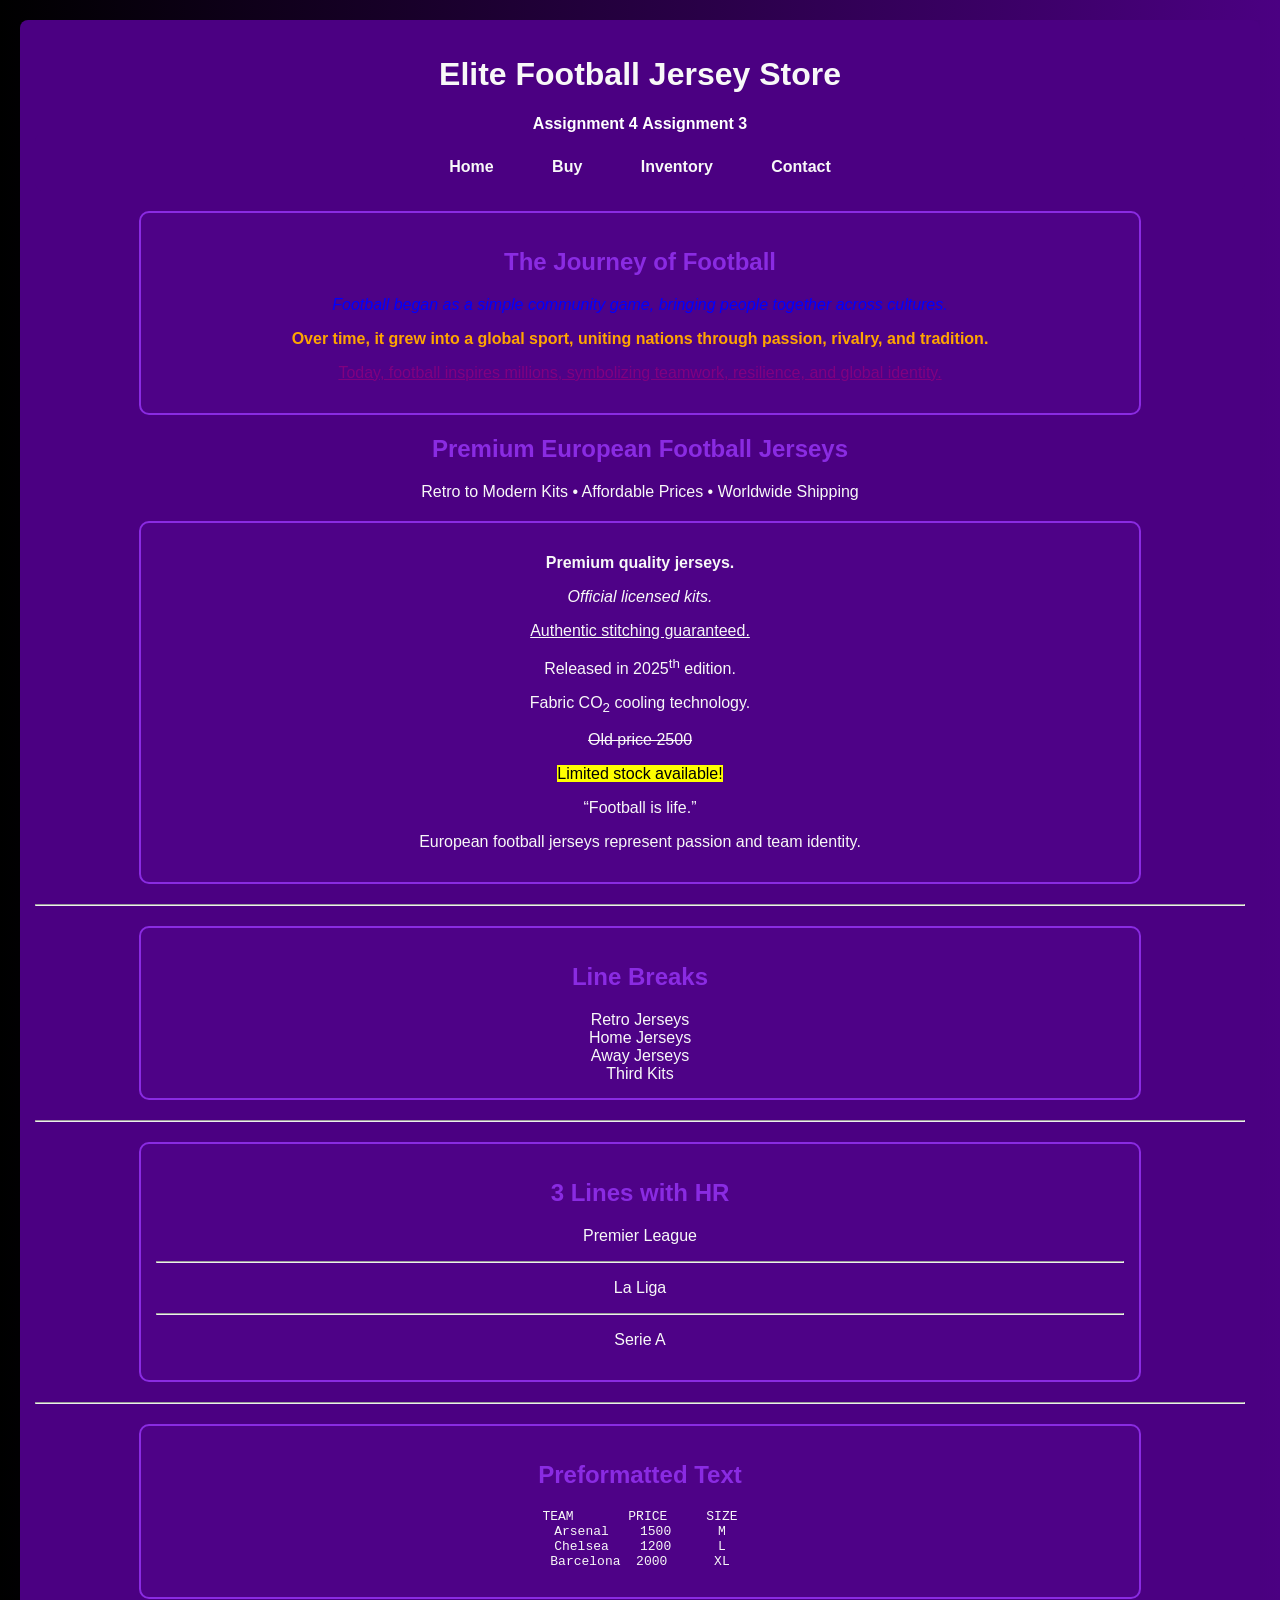
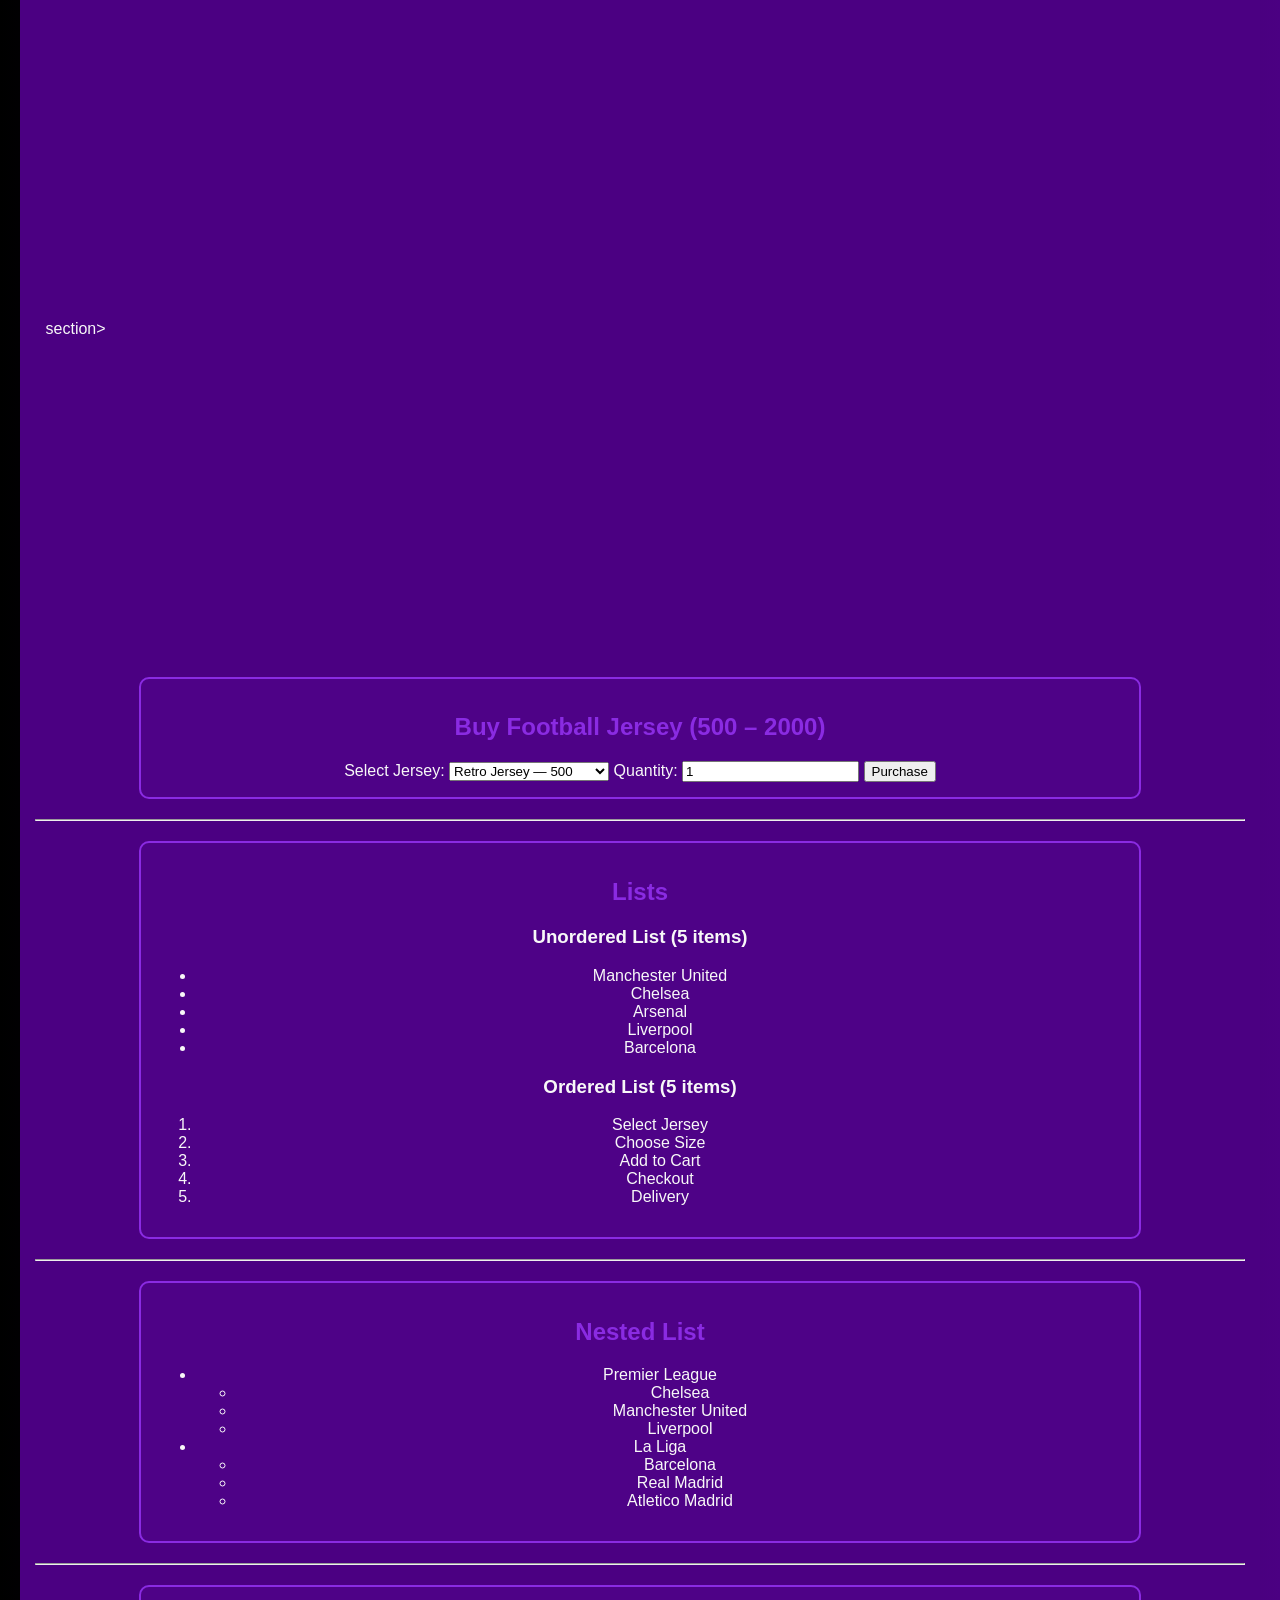
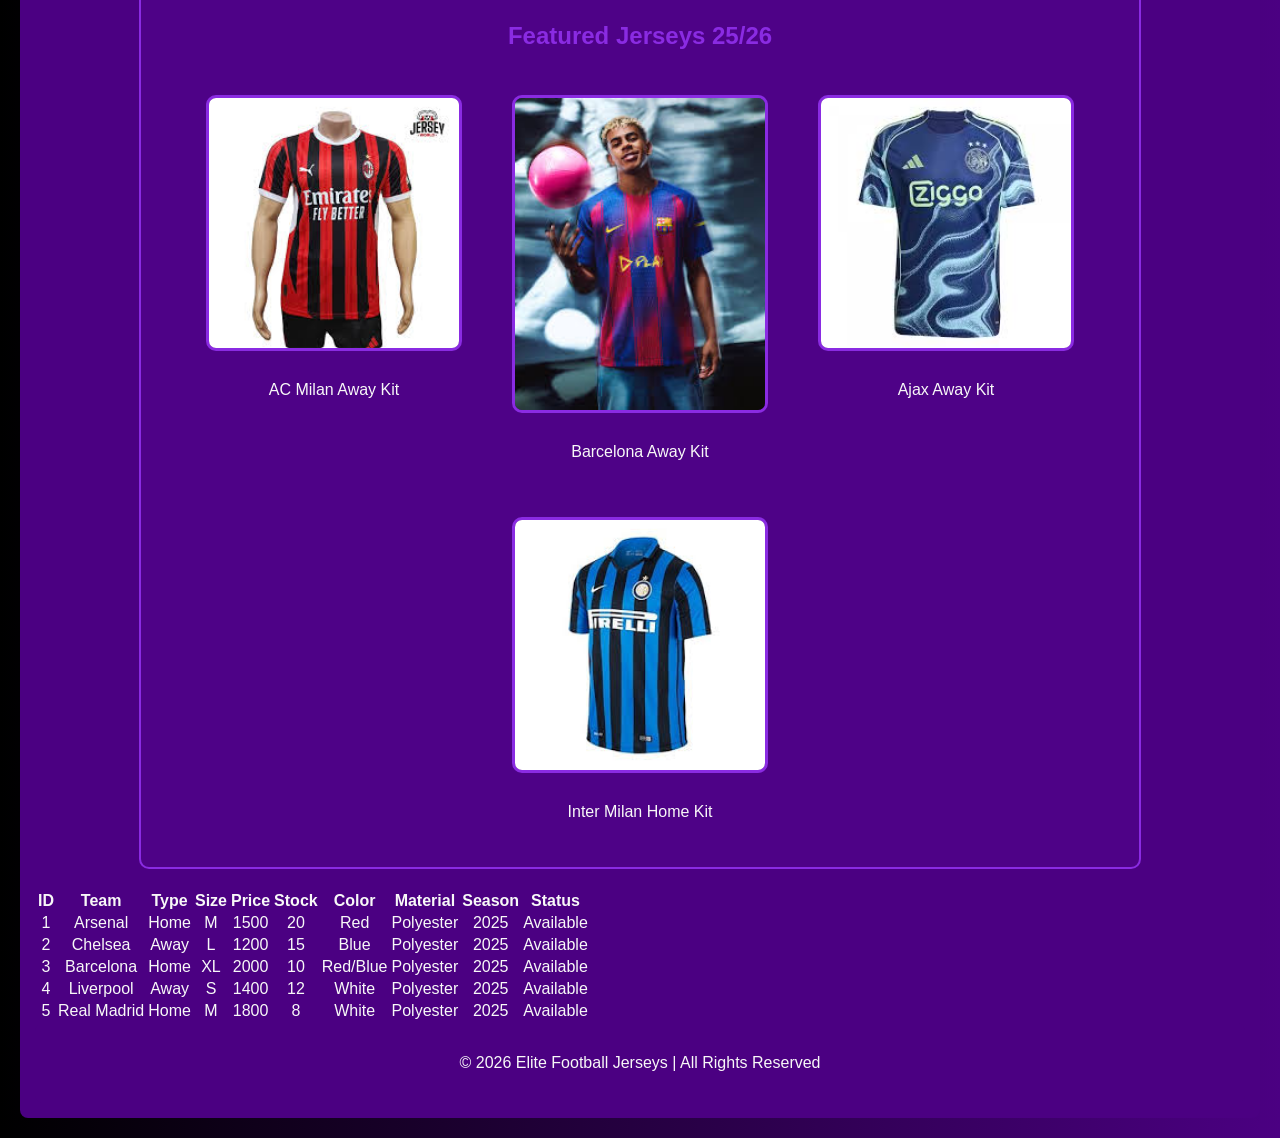
==== commit 68abba95: "Update index.html" ====
--- a/index.html
+++ b/index.html
@@ -1,189 +1,331 @@
-```html
 <!DOCTYPE html>
 <html lang="en">
 <head>
 <meta charset="UTF-8">
 <meta name="viewport" content="width=device-width, initial-scale=1.0">
-<title>Jersey Website</title>
-
+<title>Elite Football Jerseys</title>
+<link rel="stylesheet" href="style.css">
+</head>
+
+<body>
+
+<!-- HEADER -->
+<header>
+<h1>Elite Football Jersey Store</h1>
+<a href="https://manush-spec.github.io/JERSEY-WEBSITE/classid.html" style="color:white; text-decoration: none; font-weight: bold;">Assignment 4</a>
+ <a href="https://manush-spec.github.io/JERSEY-WEBSITE/task.html" style="color:white; text-decoration: none; font-weight: bold;">Assignment 3</a>
+  <header>  
+    
+<nav>
+<a href="#">Home</a>
+<a href="#buy">Buy</a>
+<a href="#inventory">Inventory</a>
+<a href="#contact">Contact</a>
+</nav>
+</header>
+
+  <style>
+  body {
+    background: linear-gradient(to right, #000000, #4B0082); /* jet black to deep purple */
+    text-align: center;
+    font-family: Arial, sans-serif;
+    color: #f8f8f8;
+  }
+
+  header, footer {
+    background-color: #4B0082; /* purple accent */
+    padding: 15px;
+    border-radius: 8px;
+  }
+
+  nav {
+    margin-top: 10px;
+  }
+
+  nav a {
+    color: #f8f8f8;
+    margin: 0 15px;
+    text-decoration: none;
+    font-weight: bold;
+    padding: 8px 12px;
+    border-radius: 5px;
+    transition: background-color 0.3s ease, color 0.3s ease;
+  }
+
+  nav a:hover {
+    background-color: #8A2BE2; /* bright purple highlight */
+    color: #000000;
+  }
+
+  .container {
+    margin: 20px auto;
+    padding: 15px;
+    border: 2px solid #8A2BE2;
+    width: 80%;
+    background-color: rgba(138,43,226,0.05);
+    border-radius: 10px;
+  }
+
+  h2 {
+    color: #8A2BE2;
+  }
+
+  img {
+    width: 250px;
+    height: auto;
+    margin: 10px;
+    border: 3px solid #8A2BE2;
+    border-radius: 10px;
+    transition: transform 0.3s ease, box-shadow 0.3s ease;
+  }
+
+  img:hover {
+    transform: scale(1.1);
+    box-shadow: 0 0 25px #8A2BE2; /* glowing purple hover effect */
+  }
+
+  .jersey-grid {
+    display: flex;
+    flex-wrap: wrap;
+    justify-content: center;
+  }
+
+  .jersey-grid div {
+    margin: 15px;
+    text-align: center;
+  }
+</style>
+
+<section class="container">
+  <h2>The Journey of Football</h2>
 <style>
-body {
-  margin: 0;
-  font-family: Arial, sans-serif;
-  background: linear-gradient(to right, #1e3c72, #2a5298);
-  color: white;
-}
-
-/* MENU BAR */
-nav {
-  background: black;
-  padding: 10px;
-  text-align: center;
-}
-nav a {
-  color: white;
-  margin: 10px;
-  text-decoration: none;
-  font-weight: bold;
-}
-
-/* TWO COLUMNS */
-.columns {
-  display: flex;
-  gap: 20px;
-  padding: 20px;
-}
-.column {
-  flex: 1;
-  background: rgba(255,255,255,0.1);
-  padding: 15px;
-  border-radius: 10px;
-}
-
-/* TABLE */
-table {
-  width: 100%;
-  border-collapse: collapse;
-  margin-top: 20px;
-}
-table, th, td {
-  border: 1px solid white;
-}
-th, td {
-  padding: 10px;
-  text-align: center;
-}
-
-/* FOOTER */
-footer {
-  background: black;
-  text-align: center;
-  padding: 15px;
-  margin-top: 20px;
-}
+  .internal-paragraph {
+    color: orange;
+    font-weight: bold;
+  }
 </style>
-</head>
-
-<body>
-
-<!-- MENU BAR -->
-<nav>
-  <a href="#">Home</a>
-  <a href="#">About</a>
-  <a href="#">Products</a>
-  <a href="#">Gallery</a>
-  <a href="#">Contact</a>
-</nav>
-
-<h1 style="text-align:center;">Welcome to Jersey Store</h1>
-
-<!-- 2 COLUMN SECTION -->
-<div class="columns">
-  <div class="column">
-    <h2>Latest Jerseys</h2>
-    <p>Check out the newest arrivals in our store.</p>
-    <img src="https://via.placeholder.com/200" alt="jersey">
+
+  <!-- Inline CSS -->
+  <p style="color: blue; font-style: italic;">
+    Football began as a simple community game, bringing people together across cultures.
+  </p>
+
+  <!-- Internal CSS -->
+  <p class="internal-paragraph">
+    Over time, it grew into a global sport, uniting nations through passion, rivalry, and tradition.
+  </p>
+
+  <!-- External CSS -->
+  <p class="external-paragraph">
+    Today, football inspires millions, symbolizing teamwork, resilience, and global identity.
+  </p>
+</section>
+
+</style>
+
+<!-- HERO -->
+<section class="hero">
+<h2>Premium European Football Jerseys</h2>
+<p>Retro to Modern Kits • Affordable Prices • Worldwide Shipping</p>
+</section>
+
+<section class="container">
+ 
+<p><b> Premium quality jerseys.</b></p>
+<p><i> Official licensed kits.</i></p>
+<p><u> Authentic stitching guaranteed.</u></p>
+<p> Released in 2025<sup>th</sup> edition.</p>
+<p> Fabric CO<sub>2</sub> cooling technology.</p>
+<p> <strike>Old price 2500</strike></p>
+<p> <mark>Limited stock available!</mark></p>
+<p> <q>Football is life.</q></p>
+
+<blockquote>
+ European football jerseys represent passion and team identity.
+</blockquote>
+</section>
+
+<hr>
+
+
+<section class="container">
+<h2>Line Breaks</h2>
+Retro Jerseys<br>
+Home Jerseys<br>
+Away Jerseys<br>
+Third Kits
+</section>
+
+<hr>
+
+<!-- HR -->
+<section class="container">
+<h2>3 Lines with HR</h2>
+<p>Premier League</p>
+<hr>
+<p>La Liga</p>
+<hr>
+<p>Serie A</p>
+</section>
+
+<hr>
+
+<!-- PRE TEXT -->
+<section class="container">
+<h2>Preformatted Text</h2>
+<pre>
+TEAM       PRICE     SIZE
+Arsenal    1500      M
+Chelsea    1200      L
+Barcelona  2000      XL
+</pre>
+</sec<iframe width="560" height="315" src="https://www.youtube.com/embed/Q-SAn_sTt5s?si=_kp3s2rLnL818k2H" title="YouTube video player" frameborder="0" allow="accelerometer; autoplay; clipboard-write; encrypted-media; gyroscope; picture-in-picture; web-share" referrerpolicy="strict-origin-when-cross-origin" allowfullscreen></iframe>
+</section>section>
+<iframe width="560" height="315" src="https://www.youtube.com/embed/H_cGDPUw-Rw?si=lbmhj_r4k-GYNqwi" title="YouTube video player" frameborder="0" allow="accelerometer; autoplay; clipboard-write; encrypted-media; gyroscope; picture-in-picture; web-share" referrerpolicy="strict-origin-when-cross-origin" allowfullscreen></iframe>
+<iframe width="560" height="315" src="https://www.youtube.com/embed/_Ck_-Wt3f9I?si=mKDIuTXq--4REAzJ" title="YouTube video player" frameborder="0" allow="accelerometer; autoplay; clipboard-write; encrypted-media; gyroscope; picture-in-picture; web-share" referrerpolicy="strict-origin-when-cross-origin" allowfullscreen></iframe> 
+<iframe width="560" height="315" src="https://www.youtube.com/embed/k7DcbgLoukE?si=YcHpAdtigH4Upp3o" title="YouTube video player" frameborder="0" allow="accelerometer; autoplay; clipboard-write; encrypted-media; gyroscope; picture-in-picture; web-share" referrerpolicy="strict-origin-when-cross-origin" allowfullscreen></iframe>
+ <iframe width="560" height="315" src="https://www.youtube.com/embed/KqsuZnnLI8g?si=cJ8zBUbychP9mDFC" title="YouTube video player" frameborder="0" allow="accelerometer; autoplay; clipboard-write; encrypted-media; gyroscope; picture-in-picture; web-share" referrerpolicy="strict-origin-when-cross-origin" allowfullscreen></iframe>
+  
+
+
+<!-- BUY SECTION -->
+<section class="container" id="buy">
+<h2>Buy Football Jersey (500 – 2000)</h2>
+
+<form class="buy-form">
+
+<label>Select Jersey:</label>
+<select>
+<option>Retro Jersey — 500</option>
+<option>Home Jersey — 1000</option>
+<option>Away Jersey — 1500</option>
+<option>Limited Edition — 2000</option>
+</select>
+
+<label>Quantity:</label>
+<input type="number" value="1" min="1">
+
+<button>Purchase</button>
+
+</form>
+</section>
+
+<hr>
+
+<!-- LISTS -->
+<section class="container">
+<h2>Lists</h2>
+
+<h3>Unordered List (5 items)</h3>
+<ul>
+<li>Manchester United</li>
+<li>Chelsea</li>
+<li>Arsenal</li>
+<li>Liverpool</li>
+<li>Barcelona</li>
+</ul>
+
+<h3>Ordered List (5 items)</h3>
+<ol>
+<li>Select Jersey</li>
+<li>Choose Size</li>
+<li>Add to Cart</li>
+<li>Checkout</li>
+<li>Delivery</li>
+</ol>
+</section>
+
+<hr>
+
+<!-- NESTED LIST -->
+<section class="container">
+<h2>Nested List</h2>
+
+<ul>
+<li>Premier League
+<ul>
+<li>Chelsea</li>
+<li>Manchester United</li>
+<li>Liverpool</li>
+</ul>
+</li>
+
+<li>La Liga
+<ul>
+<li>Barcelona</li>
+<li>Real Madrid</li>
+<li>Atletico Madrid</li>
+</ul>
+</li>
+</ul>
+</section>
+
+<hr>
+
+<!-- TABLE -->
+<section class="container">
+  <h2>Featured Jerseys 25/26</h2>
+
+  <div class="jersey-grid">
+
+    <div>
+      <img src="[data-uri]"
+           alt="AC Milan Away Kit">
+      <p>AC Milan Away Kit</p>
+    </div>
+
+    <div>
+      <img src="[data-uri]"
+           alt="Barcelona Away Kit">
+      <p>Barcelona Away Kit</p>
+    </div>
+
+    <div>
+      <img src="[data-uri]"
+           alt="Ajax Away Kit">
+      <p>Ajax Away Kit</p>
+    </div>
+
+    <div>
+      <img src="[data-uri]"
+           alt="Inter Milan Home Kit">
+      <p>Inter Milan Home Kit</p>
+    </div>
+    
+    </div>
+
   </div>
-
-  <div class="column">
-    <h2>Top Deals</h2>
-    <p>Best discounts available now.</p>
-    <video width="100%" controls>
-      <source src="sample.mp4" type="video/mp4">
-    </video>
-  </div>
-</div>
-
-<!-- FORMATTED PARAGRAPHS -->
-<h2>About Jerseys</h2>
-<p><b>We sell high quality jerseys.</b></p>
-<p><i>Our products are imported and authentic.</i></p>
-<p><u>Special discounts available weekly.</u></p>
-<p style="color:yellow;">Affordable prices for everyone.</p>
-<p style="text-align:center;">Shop with confidence.</p>
-
-<!-- NESTED LIST -->
-<h2>Leagues</h2>
-<ul>
-  <li>Premier League
-    <ul>
-      <li>Manchester United</li>
-      <li>Arsenal</li>
-      <li>Chelsea</li>
-    </ul>
-  </li>
-  <li>La Liga
-    <ul>
-      <li>Barcelona</li>
-      <li>Real Madrid</li>
-    </ul>
-  </li>
-</ul>
-
-<!-- TABLE 1 -->
-<h2>Jersey Price Table</h2>
+</section>
+  
 <table>
 <tr>
-  <th>Team</th>
-  <th>Price</th>
-  <th>Size</th>
+<th>ID</th>
+<th>Team</th>
+<th>Type</th>
+<th>Size</th>
+<th>Price</th>
+<th>Stock</th>
+<th>Color</th>
+<th>Material</th>
+<th>Season</th>
+<th>Status</th>
 </tr>
-<tr>
-  <td>Barcelona</td>
-  <td>$30</td>
-  <td>M</td>
-</tr>
-<tr>
-  <td>Real Madrid</td>
-  <td>$35</td>
-  <td>L</td>
-</tr>
+
+<tr><td>1</td><td>Arsenal</td><td>Home</td><td>M</td><td>1500</td><td>20</td><td>Red</td><td>Polyester</td><td>2025</td><td>Available</td></tr>
+<tr><td>2</td><td>Chelsea</td><td>Away</td><td>L</td><td>1200</td><td>15</td><td>Blue</td><td>Polyester</td><td>2025</td><td>Available</td></tr>
+<tr><td>3</td><td>Barcelona</td><td>Home</td><td>XL</td><td>2000</td><td>10</td><td>Red/Blue</td><td>Polyester</td><td>2025</td><td>Available</td></tr>
+<tr><td>4</td><td>Liverpool</td><td>Away</td><td>S</td><td>1400</td><td>12</td><td>White</td><td>Polyester</td><td>2025</td><td>Available</td></tr>
+<tr><td>5</td><td>Real Madrid</td><td>Home</td><td>M</td><td>1800</td><td>8</td><td>White</td><td>Polyester</td><td>2025</td><td>Available</td></tr>
 </table>
-
-<!-- TABLE 2 -->
-<h2>Order Table</h2>
-<table>
-<tr>
-  <th>Name</th>
-  <th>Jersey</th>
-  <th>Quantity</th>
-</tr>
-<tr>
-  <td>John</td>
-  <td>Arsenal</td>
-  <td>2</td>
-</tr>
-<tr>
-  <td>Mary</td>
-  <td>Chelsea</td>
-  <td>1</td>
-</tr>
-</table>
-
-<!-- IMAGES -->
-<h2>Gallery</h2>
-<img src="https://via.placeholder.com/150">
-<img src="https://via.placeholder.com/150">
-<img src="https://via.placeholder.com/150">
-<img src="https://via.placeholder.com/150">
-<img src="https://via.placeholder.com/150">
-
-<!-- VIDEOS -->
-<h2>Videos</h2>
-<video width="300" controls><source src="sample.mp4"></video>
-<video width="300" controls><source src="sample.mp4"></video>
-<video width="300" controls><source src="sample.mp4"></video>
-<video width="300" controls><source src="sample.mp4"></video>
-<video width="300" controls><source src="sample.mp4"></video>
+</section>
 
 <!-- FOOTER -->
-<footer>
-  <p>&copy; 2026 Jersey Website</p>
-  <p>Email: jersey@email.com</p>
+<footer id="contact">
+<p>© 2026 Elite Football Jerseys | All Rights Reserved</p>
 </footer>
 
 </body>
 </html>
-```
-
-
+
+
+
--- a/style.css
+++ b/style.css
@@ -0,0 +1,47 @@
+.external-paragraph {
+  color: purple;
+  text-decoration: underline;
+}
+/* Page styling */
+body{
+    background-color: #f4f4f4;
+    margin: 20px;
+}
+
+/* ID styling */
+#mainTitle{
+    color: darkgreen;
+    text-align: center;
+    font-family: Arial;
+}
+
+/* Class for headings */
+.subheading{
+    color: navy;
+    font-family: Verdana;
+}
+
+/* Paragraph styles */
+.para1{
+    font-family: "Times New Roman";
+}
+
+.para2{
+    font-family: Arial;
+}
+
+.para3{
+    font-family: Georgia;
+}
+
+.para4{
+    font-family: "Times New Roman";
+}
+
+.para5{
+    font-family: Tahoma;
+}
+
+.para6{
+    font-family: "Times New Roman";
+}
